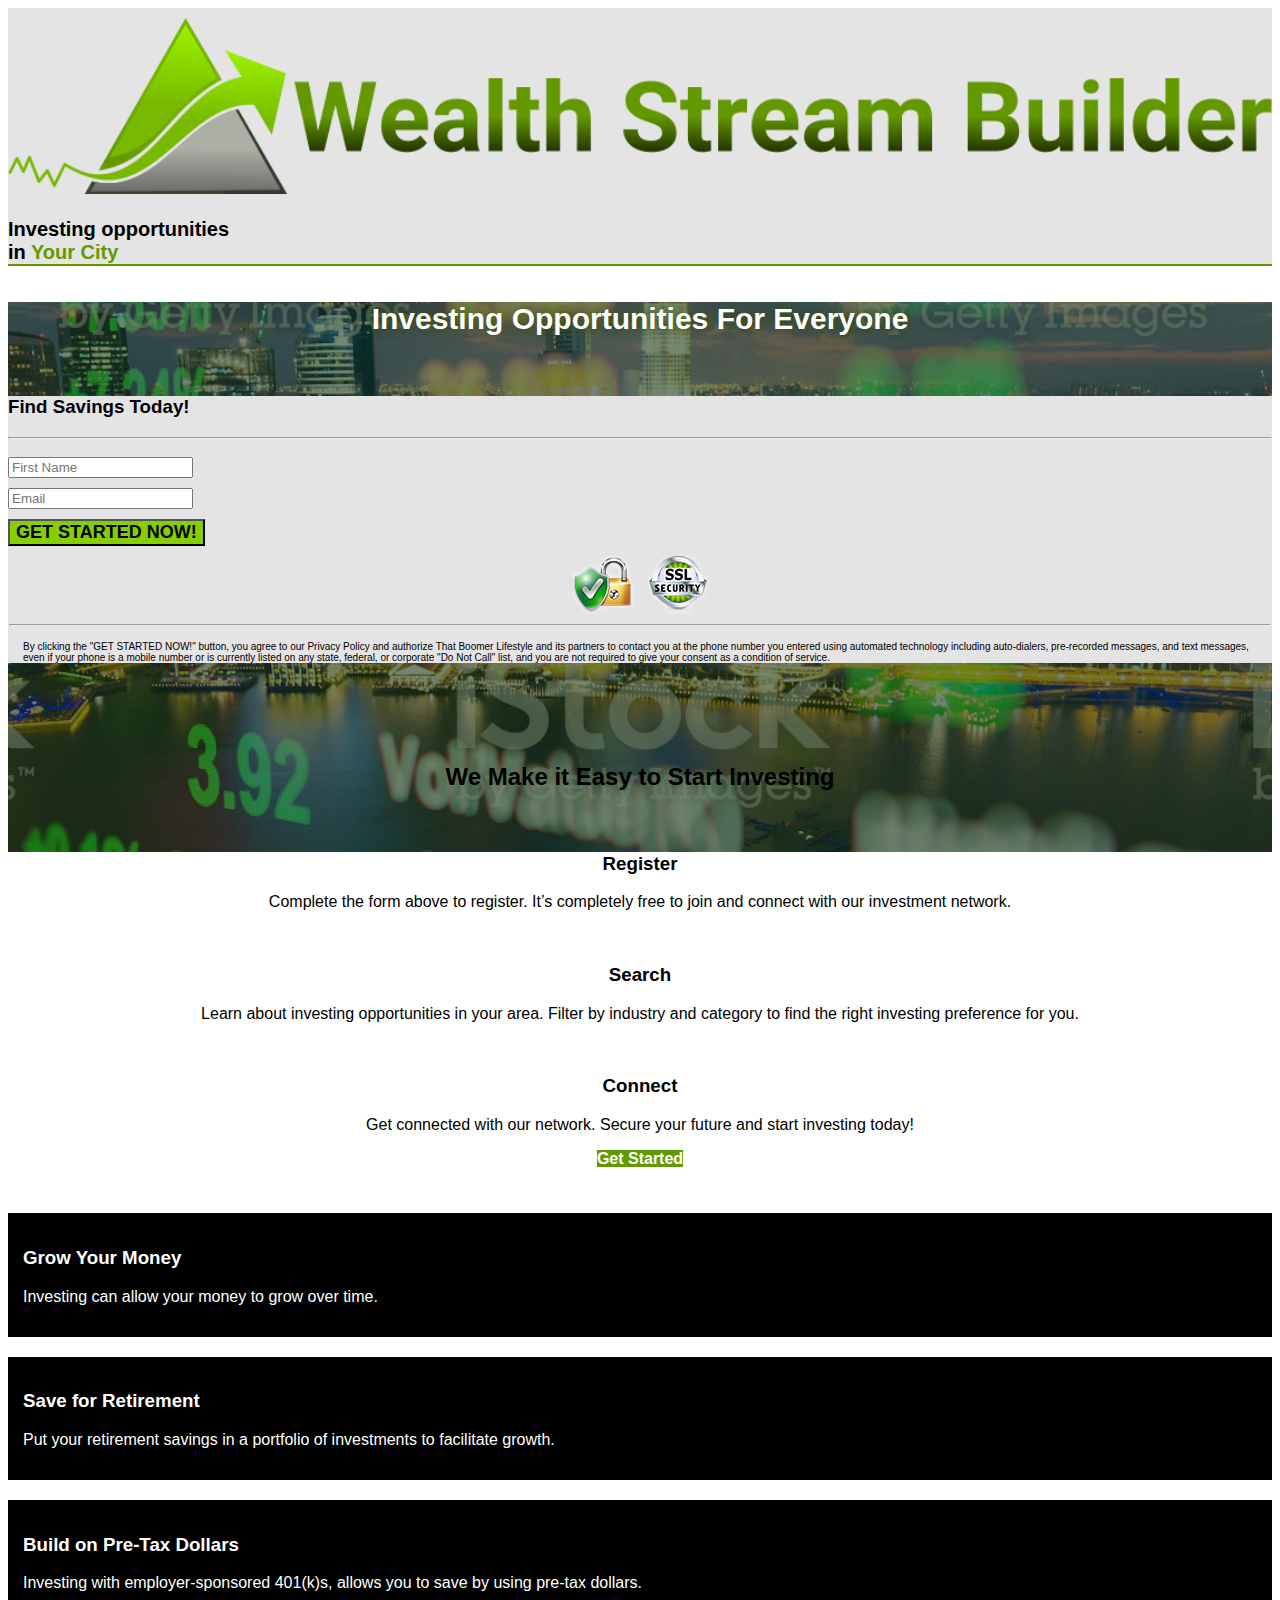
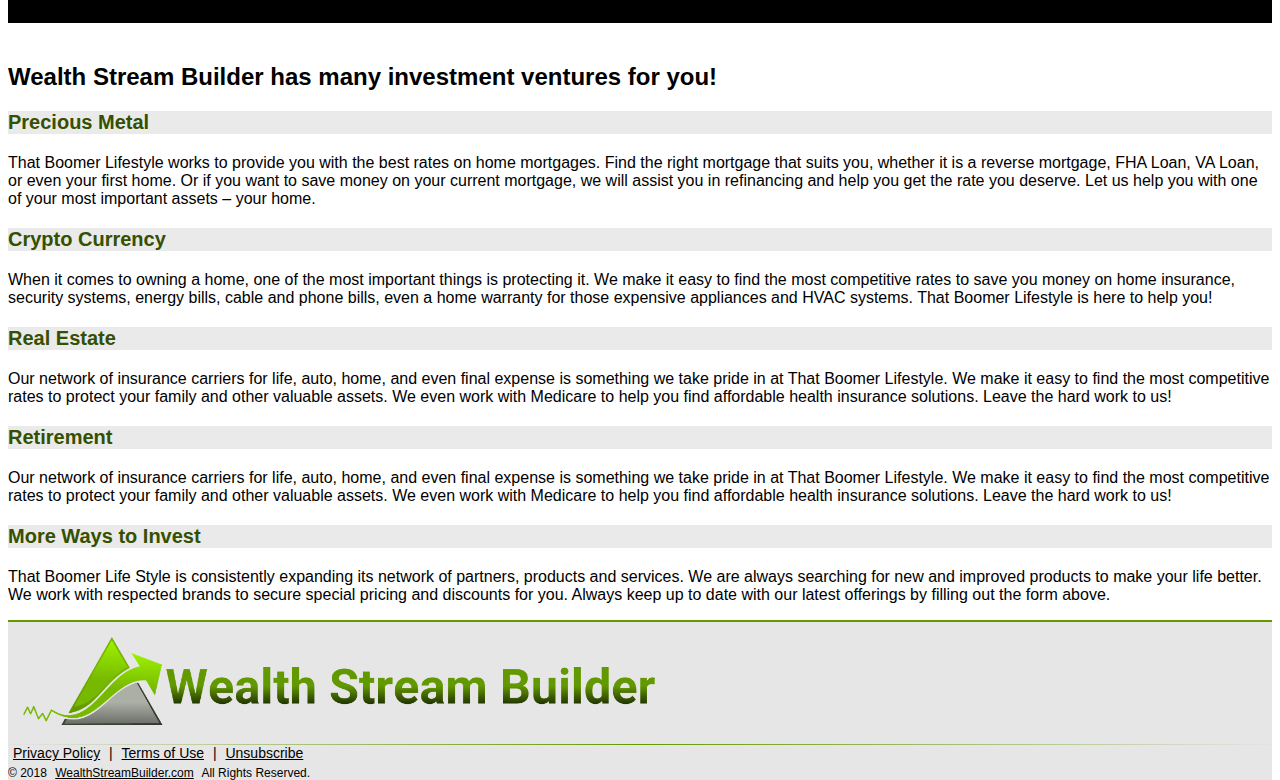
==== index.html @ 6928ef52 "Made Changes to the page" ====
<!DOCTYPE html>
<html lang="en">
<head>
    <meta charset="UTF-8">
    <meta name="viewport" content="width=device-width, initial-scale=1.0">
    <meta http-equiv="X-UA-Compatible" content="ie=edge">
    <title>Wealth Stream Builder</title>
    <!-- Bootstrap CSS -->
    <link rel="stylesheet" href="https://stackpath.bootstrapcdn.com/bootstrap/4.1.1/css/bootstrap.min.css" integrity="sha384-WskhaSGFgHYWDcbwN70/dfYBj47jz9qbsMId/iRN3ewGhXQFZCSftd1LZCfmhktB"
        crossorigin="anonymous">
    
    <!-- Font Awesome -->
    <link rel="stylesheet" href="https://use.fontawesome.com/releases/v5.1.1/css/all.css" integrity="sha384-O8whS3fhG2OnA5Kas0Y9l3cfpmYjapjI0E4theH4iuMD+pLhbf6JI0jIMfYcK3yZ"
        crossorigin="anonymous">
    
    <!-- Google fonts -->
    <link href="https://fonts.googleapis.com/css?family=Josefin+Sans|Poppins|Source+Sans+Pro" rel="stylesheet">
    <!-- font-family: 'Source Sans Pro', sans-serif; font-family: 'Poppins', sans-serif; font-family: 'Josefin Sans', sans-serif; -->

    <link href="css/animate.min.css" rel="stylesheet">
    <!-- Custom CSS -->
    <link href="css/style.css" rel="stylesheet">
    <!-- favicon -->
    <link rel="icon" href="imgs/favicon.png" type="image/ico" sizes="16x16">
</head>
<body>
    <header style="background: #e4e4e4;"> 
        <div class="container">
            <div class="row">
                <div class="col-md-6">
                    <img src="imgs/logo-long.png"  id="logo-img" alt="Wealth Stream Builder">
                </div>
                <div class="col-md-6 text-right" id="right-txt">
                    Investing opportunities<br> in <span>Your City</span> 
                </div>
            </div>
        </div>
        <div>
        </div>
    </header>
    <div class="line"></div>
    <div class="view">
        <div class="container">
            <div class="row">
                <!-- left side of hero img  -->
                <div class="col-md-6">
                    <h2 id="leftTopTxt">Investing Opportunities For Everyone</h2>
                </div>
                
                <div class="col-md-6 formContainer">
                    <!-- Right side of hero Img - Form -->
                    <!--Form-->
                    <form class="card" id="form" data-toggle="validator" action="submit.html">
                        <!-- onSubmit="if(!confirm('Thanks for contacting us! We will be in touch with you shortly.')){return false;}" -->
                        <div class="card-body">
                            <!--Header of form-->
                            <div class="text-center">
                                <h3 class="white-text">Find Savings Today!</h3>
                                <hr class="hr-light">
                            </div>
                            <!--Body of form-->
                            <div class="row">
                    
                                <!-- First name form field-->
                                <div class="md-form col-12">
                                    <input type="text" id="fName-form" class="white-text form-control form-parts" placeholder="First Name" required="required">
                                </div>
                    
                                <!-- Email form field-->
                                <div class="md-form col-12">
                                    <input type="email" id="email-form" class="white-text form-control form-parts" placeholder="Email" data-error="Bruh, that email address is invalid"
                                        required="required">
                                </div>
                    
                                <div class="text-center col-12">
                                    <button class="btn btn-block form-parts formBtn" id="submitBtn" type="submit">GET STARTED NOW!</button>
                                    <div id="messages_content"></div>
                                </div>
                                <div class="md-form">
                                    <img src="imgs/secure.png" alt="secure" id="secureImg">
                                    <hr class="hr-light" style="margin:1px">
                                    <p id="disclaim">
                                        By clicking the "GET STARTED NOW!" button, you agree to our Privacy Policy and authorize That Boomer Lifestyle and its partners
                                        to contact you at the phone number you entered using automated technology including auto-dialers, pre-recorded
                                        messages, and text messages, even if your phone is a mobile number or is currently listed on any state,
                                        federal, or corporate "Do Not Call" list, and you are not required to give your consent as a condition
                                        of service.</p>
                    
                                </div>
                            </div>
                    </form>
                </div>
               
            </div>
        </div>
    </div>
    <!-- Info Dropdowns -->
    <section class="content-afterform">
        <div class="container">
            <h2>We Make it Easy to Start Investing</h2>
            <div class="row" id="three-bullets">
                <div class="col-md-4 bounceTrigger">
                    <i class="fas fa-user-plus fa-fw icons-top"></i>
                    <h3>Register</h3>
                    <p>
                        Complete the form above to register. It’s completely free to join and connect with our investment network.
                    </p>
                </div> 
                <div class="col-md-4 bounceTrigger">
                    <i class="fas fa-search fa-fw icons-top"></i>
                    <h3>Search</h3>
                    <p>
                        Learn about investing opportunities in your area. Filter by industry and category to find the right investing
                        preference for you.
                    </p>
                </div>
                <div class="col-md-4 bounceTrigger">
                    <i class="far fa-handshake fa-fw icons-top"></i>
                    <h3>Connect</h3>
                    <p>
                        Get connected with our network. Secure your future and start investing today!
                    </p>
                </div>
            </div>
            <a class="btn btn-xs animated bounceTrigger startBtn" onclick="scrollToTop(200)">Get Started</a>
        </div>
    </section><!-- End Three Bullets info -->
    <!--Overflow hidden is needed because of error with animation on mobile-->
    <div class="sectionScroll" style="color:#fff; overflow: hidden;">
        <div class="container">
            <div class="row">
                <div class="col-12">
                    <div class="row">
                        <div class="col-sm-6" >
                           
                        </div>
                        <div class="col-sm-6 block-color slideRight1">
                             <h3>Grow Your Money</h3>
                             <p>
                                Investing can allow your money to grow over time.
                             </p>
                        </div>
                    </div>

                    <div class="row">
                       
                        <div class="col-sm-6 block-color slideLeft">
                            <h3>Save for Retirement</h3>
                            <p>
                                Put your retirement savings in a portfolio of investments to facilitate growth.
                            </p>
                        </div>
                        <div class="col-sm-6 ">
                            
                        </div>
                    </div>

                    <div class="row">
                        <div class="col-sm-6 ">
                            
                        </div>
                        <div class="col-sm-6 block-color slideRight2">
                            <h3>Build on Pre-Tax Dollars</h3>
                            <p>
                                Investing with employer-sponsored 401(k)s, allows you to save by using pre-tax dollars.
                            </p>
                        </div>
                    </div>
                </div>  
            </div>    
        </div>
    </div>

    <!-- Info Dropdowns -->
    <section class="accordion-section clearfix mt-3" aria-label="Question Accordions">
        <div class="container">
    
            <h2>Wealth Stream Builder has many investment ventures for you!</h2>
    
            <div class="panel-group" id="accordion" role="tablist" aria-multiselectable="true">
                <div class="panel panel-default" title="Get Started" onclick="scrollToTop(200)">
                    <div class="panel-heading p-3 mb-3" role="tab" id="heading0">
                        <h3 class="panel-title">
                            <a role="button" class="btnToTop" title="Find Savings">
                                Precious Metal 
                            </a>
                            <i class="fas fa-caret-square-up"></i>
    
                        </h3>
                    </div>
                    <div>
                        <div class="panel-body px-3 mb-4">
                            <p>
                                That Boomer Lifestyle works to provide you with the best rates on home mortgages. Find the
                                right mortgage that suits you,
                                whether it is a reverse mortgage, FHA Loan, VA Loan, or even your first home. Or if you
                                want to save money on your current
                                mortgage, we will assist you in refinancing and help you get the rate you deserve. Let us
                                help you with one of your most
                                important assets – your home.
                            </p>
                        </div>
                    </div>
                </div>
    
                <div class="panel panel-default" title="Get Started" onclick="scrollToTop(200)">
                    <div class="panel-heading p-3 mb-3" role="tab" id="heading1">
                        <h3 class="panel-title">
                            <a role="button" class="btnToTop" title="Find Savings">
                                Crypto Currency
                            </a>
                            <i class="fas fa-caret-square-up"></i>
                        </h3>
                    </div>
                    <div>
                        <div class="panel-body px-3 mb-4">
                            <p>
                                When it comes to owning a home, one of the most important things is protecting it. We make
                                it easy to find the most competitive
                                rates to save you money on home insurance, security systems, energy bills, cable and phone
                                bills, even a home warranty for
                                those expensive appliances and HVAC systems. That Boomer Lifestyle is here to help you!
                            </p>
                        </div>
                    </div>
                </div>
    
                <div class="panel panel-default" title="Get Started" onclick="scrollToTop(200)">
                    <div class="panel-heading p-3 mb-3" role="tab" id="heading2">
                        <h3 class="panel-title">
                            <a role="button" class="btnToTop" title="Find Savings">
                                Real Estate
                            </a>
                            <i class="fas fa-caret-square-up"></i>
                        </h3>
                    </div>
                    <div>
                        <div class="panel-body px-3 mb-4">
                            <p>
                                Our network of insurance carriers for life, auto, home, and even final expense is something
                                we take pride in at That Boomer
                                Lifestyle. We make it easy to find the most competitive rates to protect your family and
                                other valuable assets. We even
                                work with Medicare to help you find affordable health insurance solutions. Leave the hard
                                work to us!
                            </p>
                        </div>
                    </div>
                </div>
    
                <div class="panel panel-default" title="Get Started" onclick="scrollToTop(200)">
                    <div class="panel-heading p-3 mb-3" role="tab" id="heading2">
                        <h3 class="panel-title">
                            <a role="button" class="btnToTop" title="Find Savings" >
                                Retirement
                            </a>
                            <i class="fas fa-caret-square-up"></i>
                        </h3>
                    </div>
                    <div>
                        <div class="panel-body px-3 mb-4">
                            <p>
                                Our network of insurance carriers for life, auto, home, and even final expense is something
                                we take pride in at That Boomer
                                Lifestyle. We make it easy to find the most competitive rates to protect your family and
                                other valuable assets. We even
                                work with Medicare to help you find affordable health insurance solutions. Leave the hard
                                work to us!
                            </p>
                        </div>
                    </div>
                </div>
    
                <div class="panel panel-default" title="Get Started" onclick="scrollToTop(200)">
                    <div class="panel-heading p-3 mb-3" role="tab" id="heading6">
                        <h3 class="panel-title">
                            <a role="button" class="btnToTop" title="Find Savings" >
                                More Ways to Invest
                            </a>
                            <i class="fas fa-caret-square-up"></i>
                        </h3>
                    </div>
                    <div>
                        <div class="panel-body px-3 mb-4">
                            <p>
                                That Boomer Life Style is consistently expanding its network of partners, products and
                                services. We are always searching
                                for new and improved products to make your life better. We work with respected brands to
                                secure special pricing and discounts
                                for you. Always keep up to date with our latest offerings by filling out the form above.
                            </p>
                        </div>
                    </div>
                </div>
            </div>
    
        </div>
    </section><!-- End Info Dropdowns -->
    <div class="line"></div>
    <!-- Section Logo above footer -->
    <div id="sectionFive">
        <div class="container">
            <div class="row">
                <div class="col-lg-12 text-center">
                    <img class="img-responsive" id="footerLogo" alt="That Boomer Lifestyle Logo" src="imgs/logo-long.png">
                </div>
            </div>
        </div>
    </div>
    <!-- Blue line fade -->
    <div class="lineFade"></div>

    <!-- Footer Section -->
    <footer>
        <div class="container">
            <div class="row py-2">
                <div class="col-lg-12 text-center" id="altLinks">
                    <a href="#">Privacy Policy</a> |
                    <a href="#">Terms of Use</a> |
                    <a href="#">Unsubscribe</a>
                </div>
                <div class="col-lg-12 text-center" id="copyRight">
                    &copy; 2018
                    <a href="#url#"> WealthStreamBuilder.com</a> All Rights Reserved.
                </div>
            </div>
        </div>
    </footer>


    
        <!-- jQuery first, then Popper.js, then Bootstrap JS -->
        <script src="https://code.jquery.com/jquery-3.3.1.slim.min.js" integrity="sha384-q8i/X+965DzO0rT7abK41JStQIAqVgRVzpbzo5smXKp4YfRvH+8abtTE1Pi6jizo"
            crossorigin="anonymous"></script>
        <script src="https://cdnjs.cloudflare.com/ajax/libs/popper.js/1.14.3/umd/popper.min.js" integrity="sha384-ZMP7rVo3mIykV+2+9J3UJ46jBk0WLaUAdn689aCwoqbBJiSnjAK/l8WvCWPIPm49"
            crossorigin="anonymous"></script>
        <script src="https://stackpath.bootstrapcdn.com/bootstrap/4.1.1/js/bootstrap.min.js" integrity="sha384-smHYKdLADwkXOn1EmN1qk/HfnUcbVRZyYmZ4qpPea6sjB/pTJ0euyQp0Mk8ck+5T"
            crossorigin="anonymous"></script>
        <!-- Custom Js -->
        <script src="./js/script.js"></script>
</body>
</html>
---- css/style.css ----
body{
    font-family:'Roboto', Tahoma, Geneva, Verdana, sans-serif;
}

#logo-img{
    width:100%;
    margin-top: 10px;
    margin-bottom: 10px;
}
.line{
    height: 2px;
    background: #639a00;
    width:100%;
}
#leftTopTxt{
    margin-top:15px;
    text-align: center;
     text-shadow: #345000 1px 0 10px;
    color:#fff;
    font-size:25px;
} 
#right-txt{
    font-weight: bold;
    font-size: 20px;
    margin-top: 10px;
    display: none;
}
#right-txt span{
    color: #639a00;
}

.view{
     background-image: url(../imgs/city-2.jpg);
    /*background-repeat: no-repeat;
    background-size: auto; */
    /* height: 1000px; */
       /* The image used */
    /* Set a specific height */
    height: 625px; 
    /* Create the parallax scrolling effect */
    background-attachment: fixed;
    background-position: center;
    background-repeat: no-repeat;
    background-size: cover;    
}

/*  Start Form Styles */
.formContainer{
    margin-top: 8px;
}
form{
    /* background: rgba(255, 255, 255, 0.5)!important; */
    background: #e4e4e4!important;

}

.form-parts{
    margin-top: 10px;
}

#submitBtn{
    font-weight: bold;
    color:#000;
    background: #85CE00;
    font-size:18px;
}

.formBtn:hover {
  transition : 0.3s;
  box-shadow : 0px 0px 1px 6px #0fdab1;
  cursor : pointer;
}

#secureImg{
    display:block;
    margin-left: auto;
    margin-right: auto;
    margin-top:10px;
    margin-bottom: 10px
}

#disclaim{
    margin-bottom: 0;
    padding-right: 15px;
    padding-left: 15px;
    color: #000;
    margin-top: 15px;
    font-size:10px;
}

/* End Form Styles */

/* Content After Form Styles  */
.content-afterform{
    margin-top: 100px;
    text-align:center;
    margin-bottom:25px;
}
.icons-top{
    color:#639900;
    font-size:40px;
    display: inline-block;
}
#three-bullets{
    margin-top:25px;
}
.startBtn{
    background: #639900;
    color: #fff!important;
    font-weight: bold;
}
.startBtn:hover{
    background: #85CE00;
    color: #000!important;
}
/* End Content After Form Styles  */


/* Start Of Scroll Section */

.sectionScroll{
    background-image: url(../imgs/ImgScroll.jpg);
    background-attachment: fixed;
    background-position: center;
    background-repeat: no-repeat;
    background-size: cover;    
}

.block-color{
    background: #000;
    margin-top: 20px;
    margin-bottom:20px;
    padding:15px;
}

/* END Of Scroll Section */

/* Start of info blocks */
.accordion-section .panel-default .panel-heading {
    border: 0;
    background: #eaeaea;
    padding: 0;
}

.panel-default:hover{
    cursor: pointer;
}

.panel-heading{
    color: #345000;
}

.panel-heading h3 {
    font-size: 1.25rem;
}



.panel-heading:hover{
    color: #639900
}

.btnToTop:hover{
    cursor: pointer;
}

/* End of info blocks */

/*   footer section */
/* section logo above footer */
#sectionFive{
    background-color: #e6e6e6;
   
}
/* footer */
#footerLogo{
    width:90%;
    margin:15px;
}
.lineFade{ 
    height:1px;
    background: #e4e4e4;
    background: -webkit-gradient(linear, 0 0, 100% 0, from(#e4e4e4), to(#e4e4e4), color-stop(50%, #639a00));
}
/*   end third section */
footer{
    background-color: #e6e6e6;
    color: black;
}

footer a{
    padding-right: 5px;
    padding-left: 5px;
    color: #000;
}
footer a:hover{
    color: #345000;
}

#altLinks{
    font-size: 14px;
    padding-bottom: 5px;
}

#copyRight{
    font-size: 12px;
}
/*   end footer section */

/*
####################################################
M E D I A  Q U E R I E S
####################################################
*/
 
/*
::::::::::::::::::::::::::::::::::::::::::::::::::::
Bootstrap 4 breakpoints
*/
 
/* 
Extra small devices (portrait phones, less than 544px) 
No media query since this is the default in Bootstrap because it is "mobile first"
*/

/* Small devices (landscape phones, 544px and up) */
@media (min-width: 420px) {  
     /* Form Styles */ 
    .view{
        height: 570px;
    }


    /* Content After Form Styles  */

}
 
 
/* Small devices (landscape phones, 544px and up) */
@media (min-width: 544px) { 
    /* Form Styles */ 
    .view{
        height: 550px;
    }
    .formContainer{
        margin-top: 18px;
    }


    /* Content After Form Styles  */

}
 
/* Medium devices (tablets, 768px and up) The navbar toggle appears at this breakpoint */
@media (min-width: 768px) {  
    /* Form Styles */
    #right-txt{
        display: block;
    }
    .formContainer{
        margin-top: 36px;
    }
    #leftTopTxt {
        margin-top: 36px;
    }

    
    /* Content After Form Styles  */

    #footerLogo{
        width:60%;
    }

}
 
/* Large devices (desktops, 992px and up) */
@media (min-width: 992px) { 
    /* Form Styles */
     #leftTopTxt{
        font-size:30px;
    }
    .formContainer{
        margin-top: 50px;
    }

  

    
    /* Content After Form Styles  */
    #footerLogo{
        width:50%;
    }
}
 
/* Extra large devices (large desktops, 1200px and up) */
@media (min-width: 1200px) { 
    /* Form Styles */ 
    .formContainer{
        margin-top: 60px;
    }

    
    /* Content After Form Styles  */

}
 
 
 
/*
::::::::::::::::::::::::::::::::::::::::::::::::::::
Custom media queries
*/
 
/* Set width to make card deck cards 100% width */
@media (max-width: 950px) { 

}
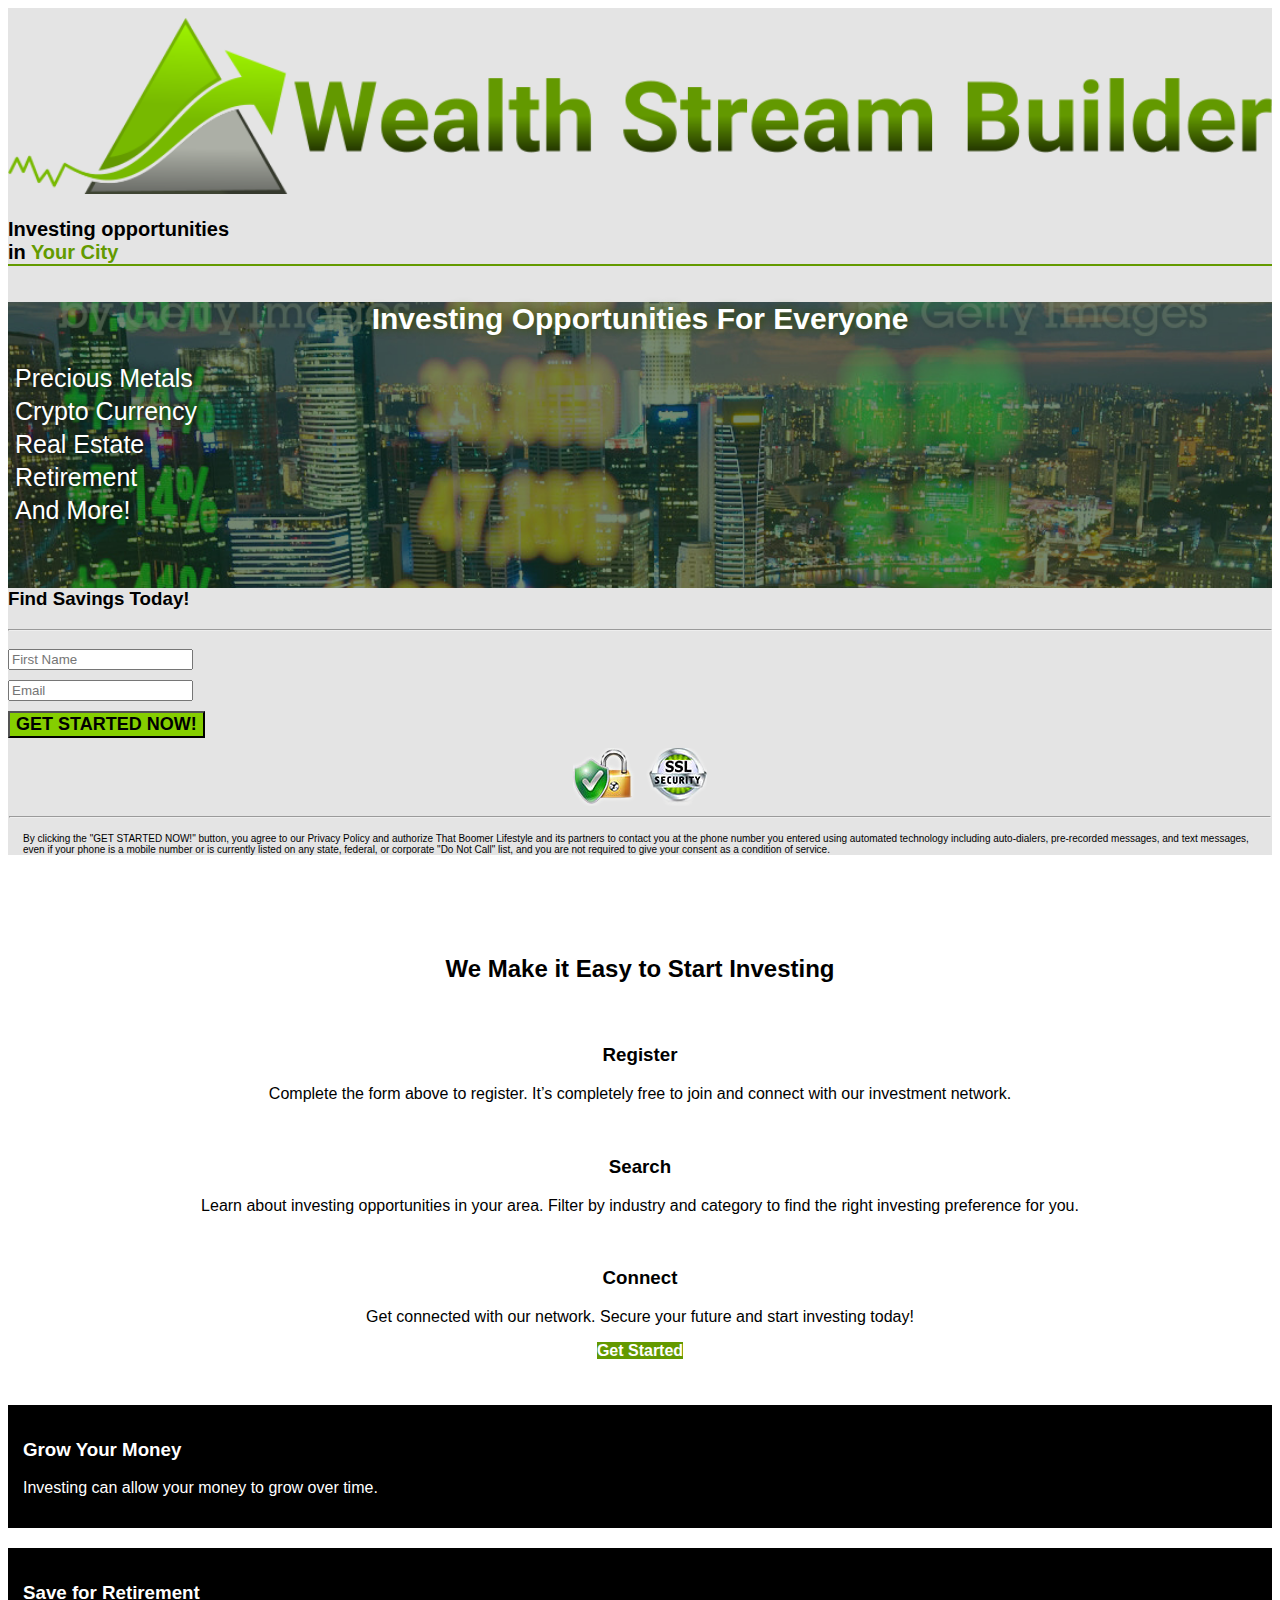
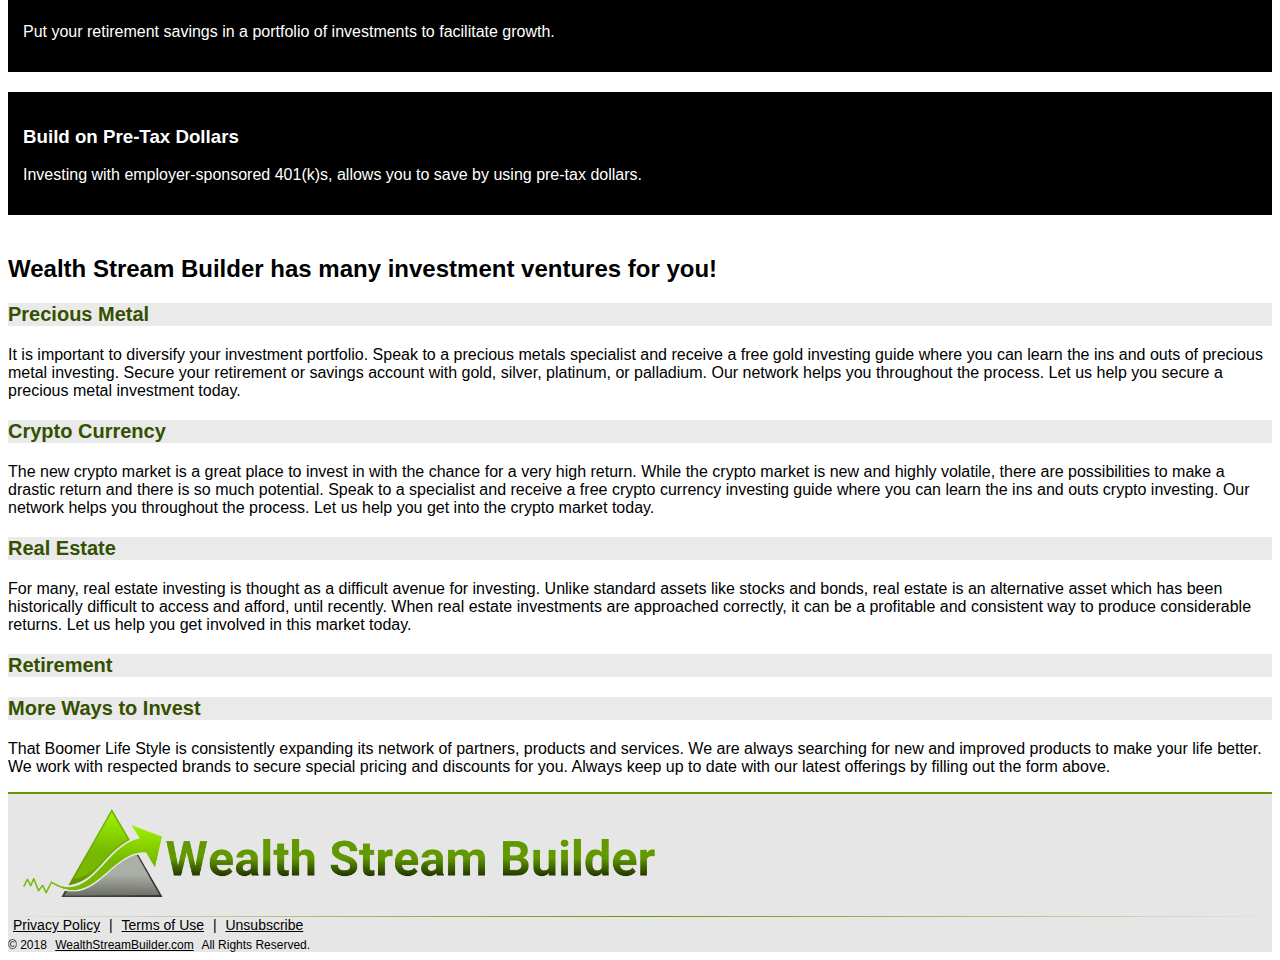
==== commit 15d4904b: "Changed copy for the bottom section" ====
--- a/index.html
+++ b/index.html
@@ -37,17 +37,53 @@
         </div>
         <div>
         </div>
-    </header>
     <div class="line"></div>
     <div class="view">
         <div class="container">
             <div class="row">
                 <!-- left side of hero img  -->
-                <div class="col-md-6">
+                <div class="col-md-6 tableStyle bottomMobile">
                     <h2 id="leftTopTxt">Investing Opportunities For Everyone</h2>
+                    <div class="col-lg-8 col-md-7 m-auto" id="saveOn">
+                        <!-- <h2>Investments in: </h2> -->
+                        <table  id="list-left">
+                            <tr>
+                                <th>
+                                    <i class="fas fa-dollar-sign fa-fw"></i>
+                                </th>
+                                <td>Precious Metals</td>
+                            </tr>
+                            <tr>
+                                <th>
+                                    <i class="fas fa-dollar-sign fa-fw"></i>
+                                </th>
+                                <td>Crypto Currency</td>
+                            </tr>
+                            <tr>
+                                <th>
+                                    <i class="fas fa-dollar-sign fa-fw"></i>
+                                </th>
+                                <td>Real Estate</td>
+                            </tr>
+                            <tr>
+                                <th>
+                                    <i class="fas fa-dollar-sign fa-fw"></i>
+                                </th>
+                                <td>Retirement</td>
+                            </tr>
+                            <tr>
+                                <th>
+                                    <i class="fas fa-dollar-sign fa-fw"></i>
+                                </th>
+                                <td>And More!</td>
+                            </tr>
+
+                        </table>
+                    
+                    </div>
                 </div>
                 
-                <div class="col-md-6 formContainer">
+                <div class="col-md-6 formContainer topMobile">
                     <!-- Right side of hero Img - Form -->
                     <!--Form-->
                     <form class="card" id="form" data-toggle="validator" action="submit.html">
@@ -94,6 +130,7 @@
             </div>
         </div>
     </div>
+    </header>
     <!-- Info Dropdowns -->
     <section class="content-afterform">
         <div class="container">
@@ -191,13 +228,10 @@
                     <div>
                         <div class="panel-body px-3 mb-4">
                             <p>
-                                That Boomer Lifestyle works to provide you with the best rates on home mortgages. Find the
-                                right mortgage that suits you,
-                                whether it is a reverse mortgage, FHA Loan, VA Loan, or even your first home. Or if you
-                                want to save money on your current
-                                mortgage, we will assist you in refinancing and help you get the rate you deserve. Let us
-                                help you with one of your most
-                                important assets – your home.
+                                It is important to diversify your investment portfolio. Speak to a precious metals specialist and receive a free gold
+                                investing guide where you can learn the ins and outs of precious metal investing. Secure your retirement or savings
+                                account with gold, silver, platinum, or palladium. Our network helps you throughout the process. Let us help you secure
+                                a precious metal investment today.
                             </p>
                         </div>
                     </div>
@@ -215,11 +249,10 @@
                     <div>
                         <div class="panel-body px-3 mb-4">
                             <p>
-                                When it comes to owning a home, one of the most important things is protecting it. We make
-                                it easy to find the most competitive
-                                rates to save you money on home insurance, security systems, energy bills, cable and phone
-                                bills, even a home warranty for
-                                those expensive appliances and HVAC systems. That Boomer Lifestyle is here to help you!
+                                The new crypto market is a great place to invest in with the chance for a very high return. While the crypto market is
+                                new and highly volatile, there are possibilities to make a drastic return and there is so much potential. Speak to a
+                                specialist and receive a free crypto currency investing guide where you can learn the ins and outs crypto investing.
+                                Our network helps you throughout the process. Let us help you get into the crypto market today.
                             </p>
                         </div>
                     </div>
@@ -237,12 +270,10 @@
                     <div>
                         <div class="panel-body px-3 mb-4">
                             <p>
-                                Our network of insurance carriers for life, auto, home, and even final expense is something
-                                we take pride in at That Boomer
-                                Lifestyle. We make it easy to find the most competitive rates to protect your family and
-                                other valuable assets. We even
-                                work with Medicare to help you find affordable health insurance solutions. Leave the hard
-                                work to us!
+                                For many, real estate investing is thought as a difficult avenue for investing. Unlike standard assets like stocks and
+                                bonds, real estate is an alternative asset which has been historically difficult to access and afford, until recently.
+                                When real estate investments are approached correctly, it can be a profitable and consistent way to produce
+                                considerable returns. Let us help you get involved in this market today.
                             </p>
                         </div>
                     </div>
@@ -260,12 +291,7 @@
                     <div>
                         <div class="panel-body px-3 mb-4">
                             <p>
-                                Our network of insurance carriers for life, auto, home, and even final expense is something
-                                we take pride in at That Boomer
-                                Lifestyle. We make it easy to find the most competitive rates to protect your family and
-                                other valuable assets. We even
-                                work with Medicare to help you find affordable health insurance solutions. Leave the hard
-                                work to us!
+                                
                             </p>
                         </div>
                     </div>
--- a/css/style.css
+++ b/css/style.css
@@ -36,7 +36,7 @@
     /* height: 1000px; */
        /* The image used */
     /* Set a specific height */
-    height: 625px; 
+   /*  height:740px;  */
     /* Create the parallax scrolling effect */
     background-attachment: fixed;
     background-position: center;
@@ -87,8 +87,16 @@
     margin-top: 15px;
     font-size:10px;
 }
-
+/* left of form styles */
+.tableStyle{
+    color:#fff;
+    font-size: 25px;
+    text-shadow: #000 1px 0 10px;
+}
 /* End Form Styles */
+
+
+
 
 /* Content After Form Styles  */
 .content-afterform{
@@ -223,42 +231,26 @@
 No media query since this is the default in Bootstrap because it is "mobile first"
 */
 
-/* Small devices (landscape phones, 544px and up) */
-@media (min-width: 420px) {  
-     /* Form Styles */ 
-    .view{
-        height: 570px;
-    }
-
-
-    /* Content After Form Styles  */
-
-}
- 
  
 /* Small devices (landscape phones, 544px and up) */
 @media (min-width: 544px) { 
     /* Form Styles */ 
-    .view{
-        height: 550px;
-    }
+
     .formContainer{
         margin-top: 18px;
     }
-
-
     /* Content After Form Styles  */
-
 }
  
 /* Medium devices (tablets, 768px and up) The navbar toggle appears at this breakpoint */
 @media (min-width: 768px) {  
-    /* Form Styles */
+
     #right-txt{
         display: block;
     }
     .formContainer{
         margin-top: 36px;
+        margin-bottom: 36px;
     }
     #leftTopTxt {
         margin-top: 36px;
@@ -281,6 +273,7 @@
     }
     .formContainer{
         margin-top: 50px;
+        margin-bottom: 50px;
     }
 
   
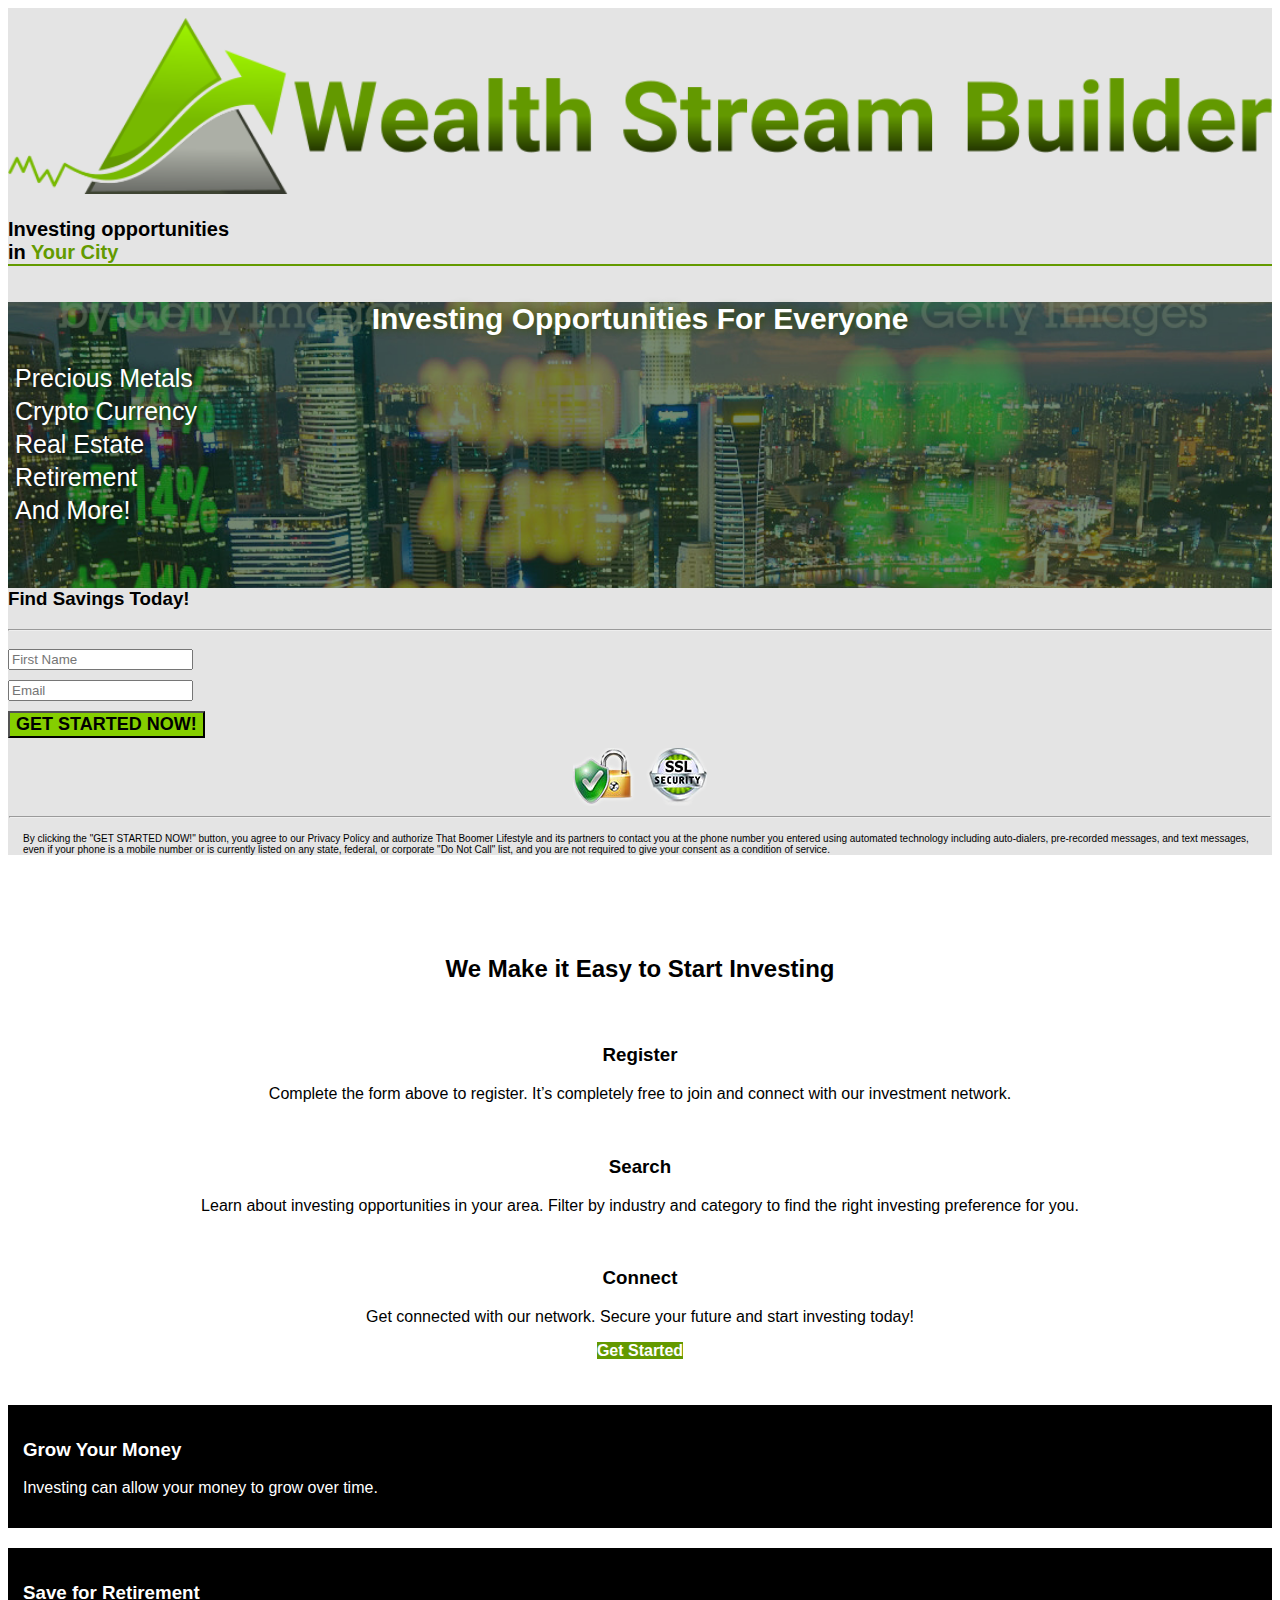
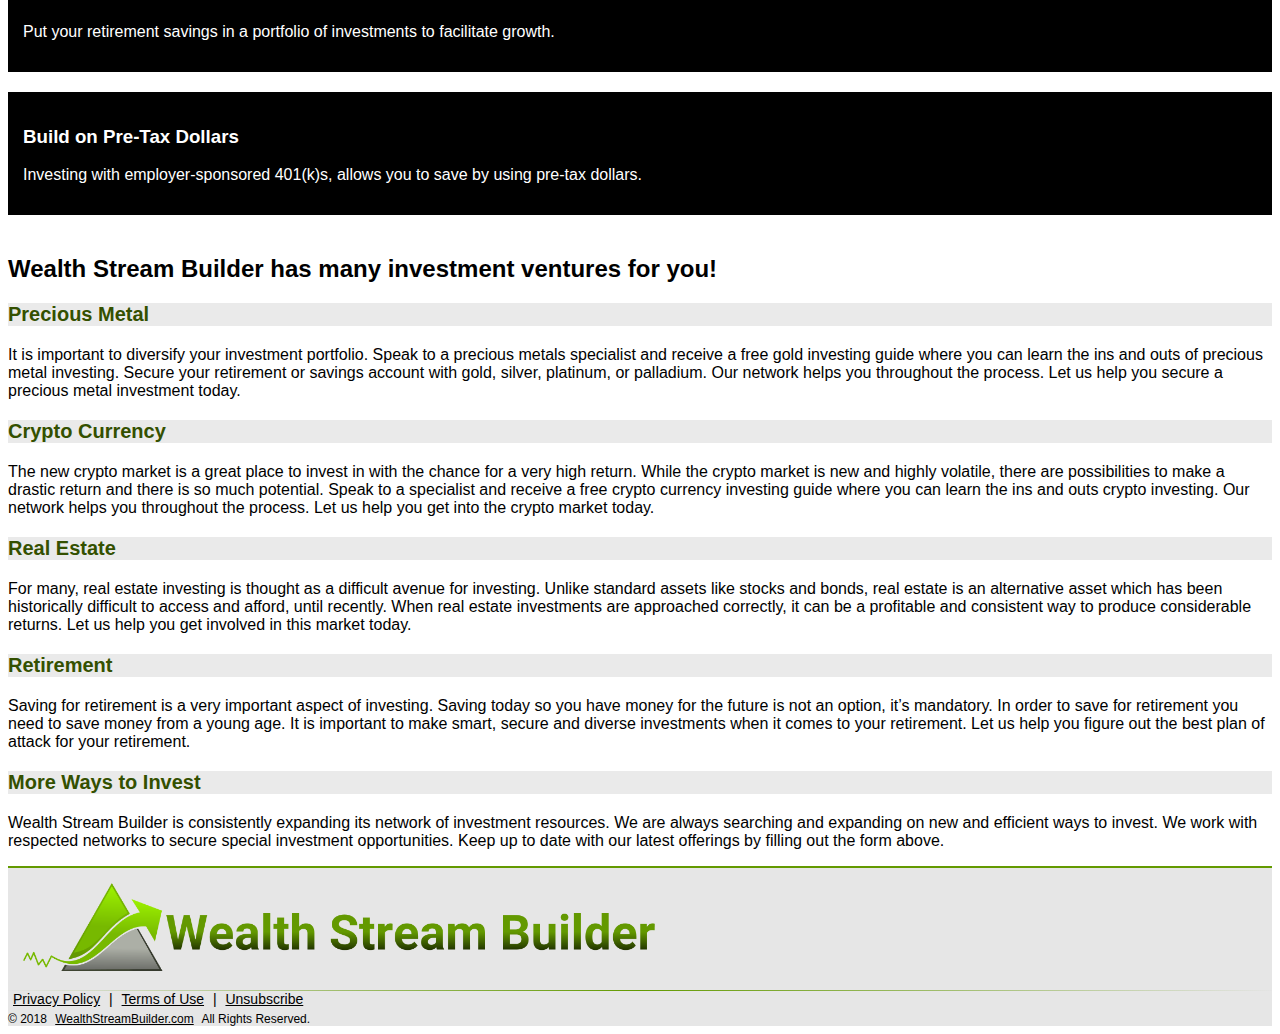
==== commit 1cbb45f7: "created the copy for the site" ====
--- a/index.html
+++ b/index.html
@@ -291,7 +291,10 @@
                     <div>
                         <div class="panel-body px-3 mb-4">
                             <p>
-                                
+                                Saving for retirement is a very important aspect of investing. Saving today so you have money for the future is not an
+                                option, it’s mandatory. In order to save for retirement you need to save money from a young age. It is important to
+                                make smart, secure and diverse investments when it comes to your retirement. Let us help you figure out the best plan
+                                of attack for your retirement.
                             </p>
                         </div>
                     </div>
@@ -309,11 +312,9 @@
                     <div>
                         <div class="panel-body px-3 mb-4">
                             <p>
-                                That Boomer Life Style is consistently expanding its network of partners, products and
-                                services. We are always searching
-                                for new and improved products to make your life better. We work with respected brands to
-                                secure special pricing and discounts
-                                for you. Always keep up to date with our latest offerings by filling out the form above.
+                                Wealth Stream Builder is consistently expanding its network of investment resources. We are always searching and
+                                expanding on new and efficient ways to invest. We work with respected networks to secure special investment
+                                opportunities. Keep up to date with our latest offerings by filling out the form above.
                             </p>
                         </div>
                     </div>
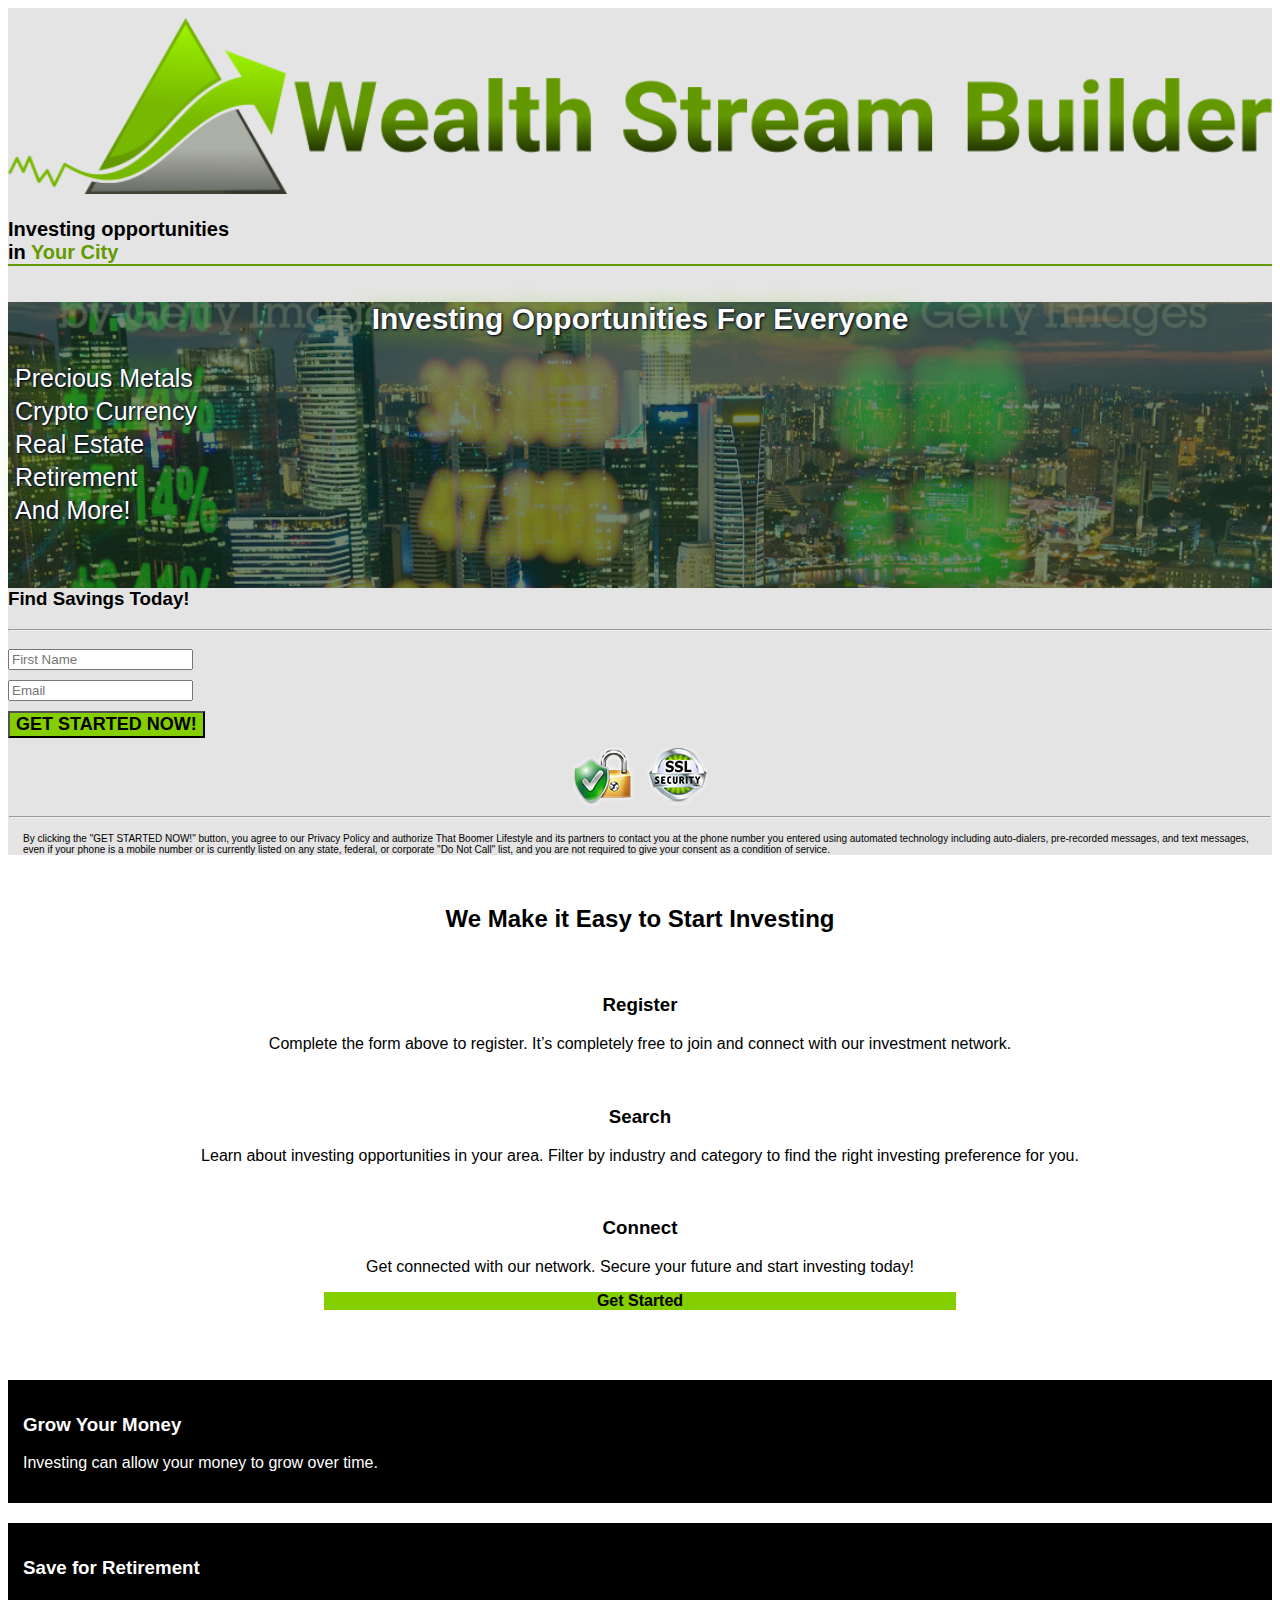
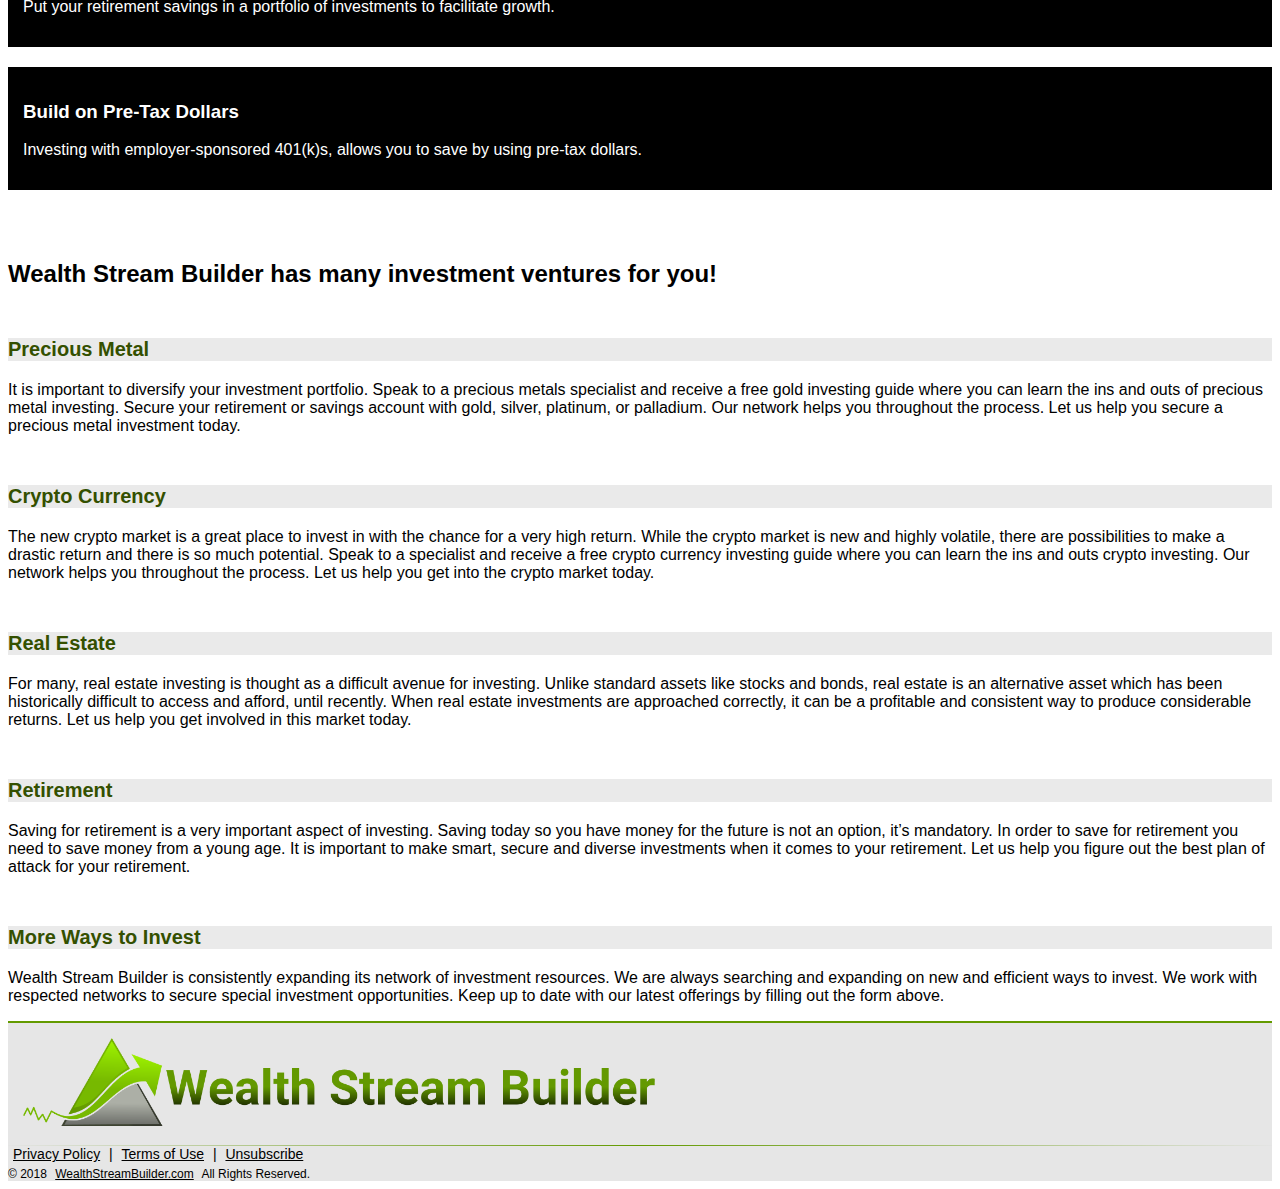
==== commit 8e34b7cc: "Added some style changes to the page" ====
--- a/index.html
+++ b/index.html
@@ -109,7 +109,7 @@
                                 </div>
                     
                                 <div class="text-center col-12">
-                                    <button class="btn btn-block form-parts formBtn" id="submitBtn" type="submit">GET STARTED NOW!</button>
+                                    <button class="btn btn-block form-parts formBtn animated bounceIn" id="submitBtn" type="submit">GET STARTED NOW!</button>
                                     <div id="messages_content"></div>
                                 </div>
                                 <div class="md-form">
@@ -159,7 +159,7 @@
                     </p>
                 </div>
             </div>
-            <a class="btn btn-xs animated bounceTrigger startBtn" onclick="scrollToTop(200)">Get Started</a>
+            <a class="btn btn-lg btn-block animated bounceTrigger startBtn" onclick="scrollToTop(200)">Get Started</a>
         </div>
     </section><!-- End Three Bullets info -->
     <!--Overflow hidden is needed because of error with animation on mobile-->
--- a/css/style.css
+++ b/css/style.css
@@ -15,7 +15,8 @@
 #leftTopTxt{
     margin-top:15px;
     text-align: center;
-     text-shadow: #345000 1px 0 10px;
+    /*  text-shadow: #345000 1px 0 10px; */
+     text-shadow: 1px 1px 2px black, 0 0 25px #85CE00, 0 0 5px darkblue;
     color:#fff;
     font-size:25px;
 } 
@@ -67,7 +68,7 @@
 
 .formBtn:hover {
   transition : 0.3s;
-  box-shadow : 0px 0px 1px 6px #0fdab1;
+  box-shadow : 0px 0px 1px 6px #00A607;
   cursor : pointer;
 }
 
@@ -91,7 +92,9 @@
 .tableStyle{
     color:#fff;
     font-size: 25px;
-    text-shadow: #000 1px 0 10px;
+    /* text-shadow: #000 1px 0 10px; */
+   /*  text-shadow: 2px 2px 5px black; */
+     text-shadow: 1px 1px 2px black, 0 0 25px #85CE00, 0 0 5px darkblue;
 }
 /* End Form Styles */
 
@@ -100,9 +103,9 @@
 
 /* Content After Form Styles  */
 .content-afterform{
-    margin-top: 100px;
+    margin-top: 50px;
     text-align:center;
-    margin-bottom:25px;
+    margin-bottom:50px;
 }
 .icons-top{
     color:#639900;
@@ -113,13 +116,17 @@
     margin-top:25px;
 }
 .startBtn{
+    background: #85CE00;
+    color: #000!important;
+    font-weight: bold;
+    width: 50%;
+    display: block;
+    margin:0 auto;
+}
+.startBtn:hover{
     background: #639900;
     color: #fff!important;
-    font-weight: bold;
-}
-.startBtn:hover{
-    background: #85CE00;
-    color: #000!important;
+    
 }
 /* End Content After Form Styles  */
 
@@ -148,6 +155,11 @@
     border: 0;
     background: #eaeaea;
     padding: 0;
+    margin-top:50px;
+}
+
+.accordion-section h2{
+    margin-top:50px;
 }
 
 .panel-default:hover{
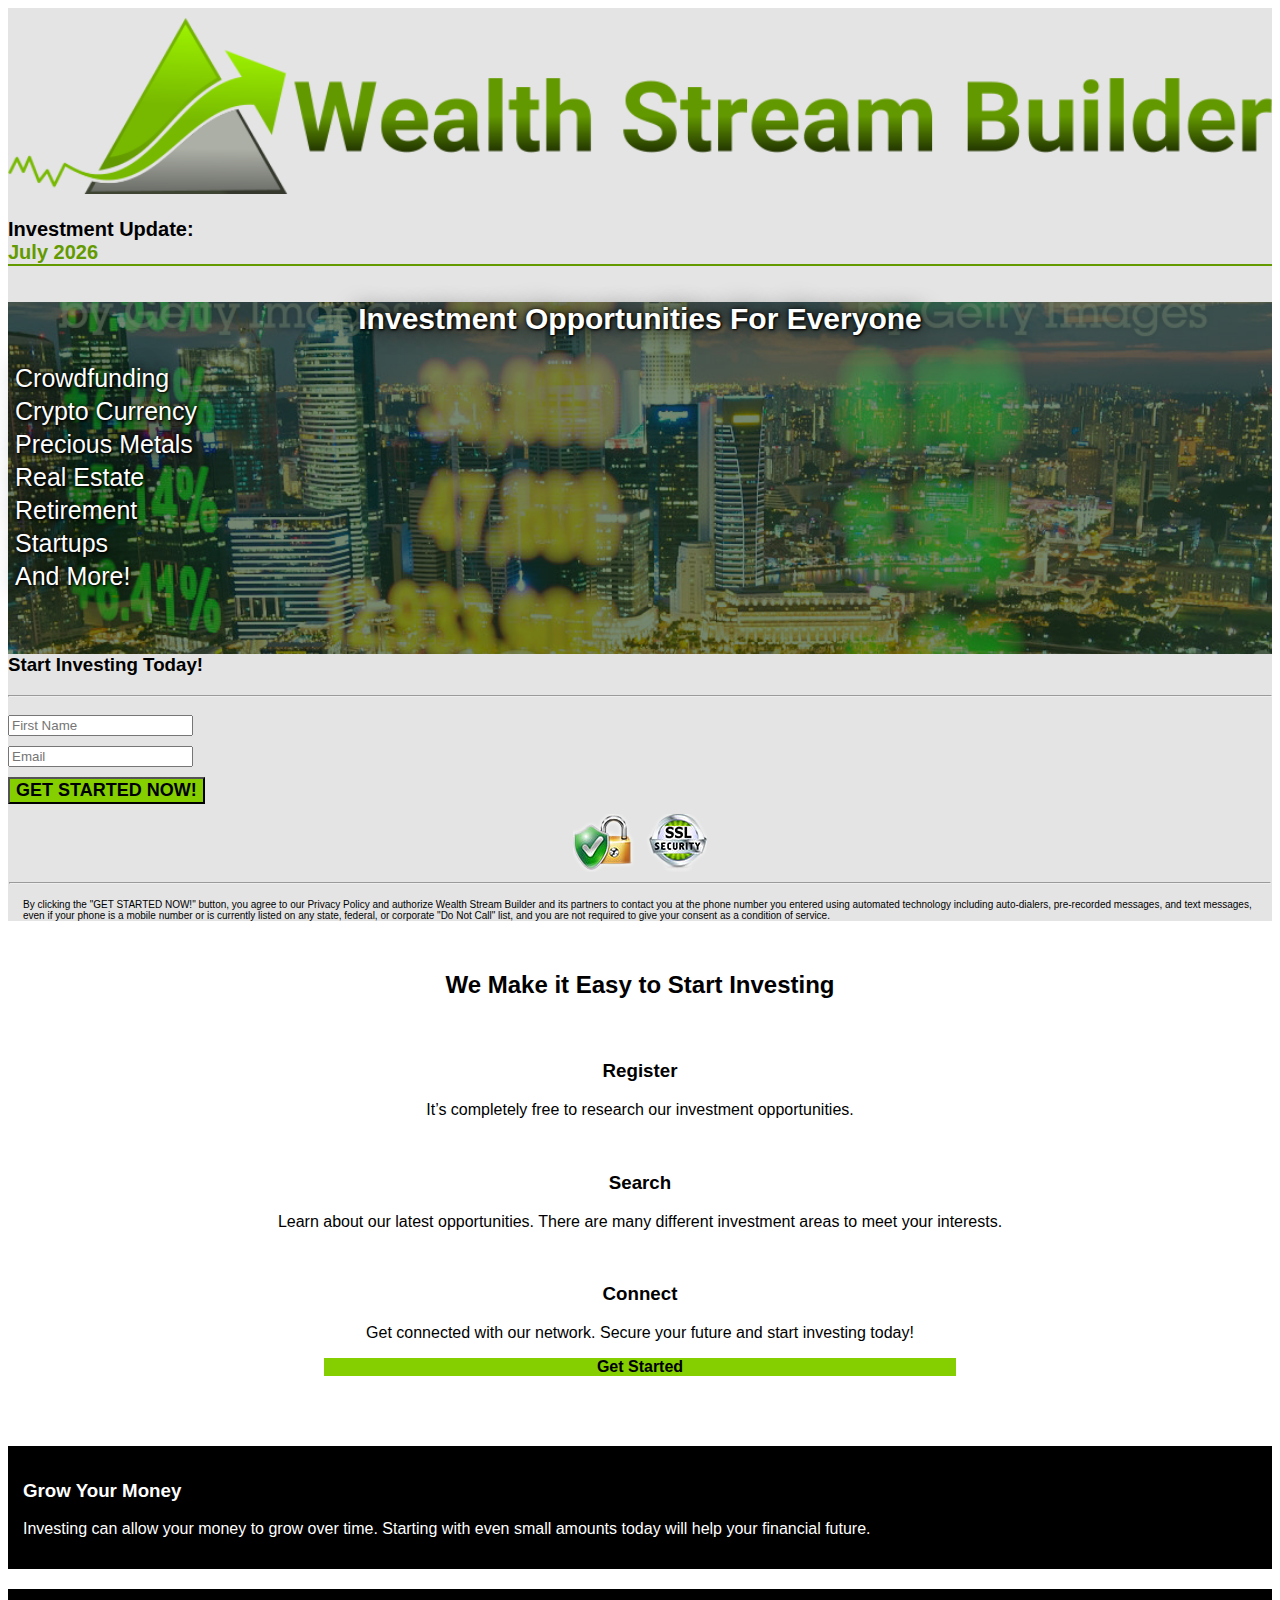
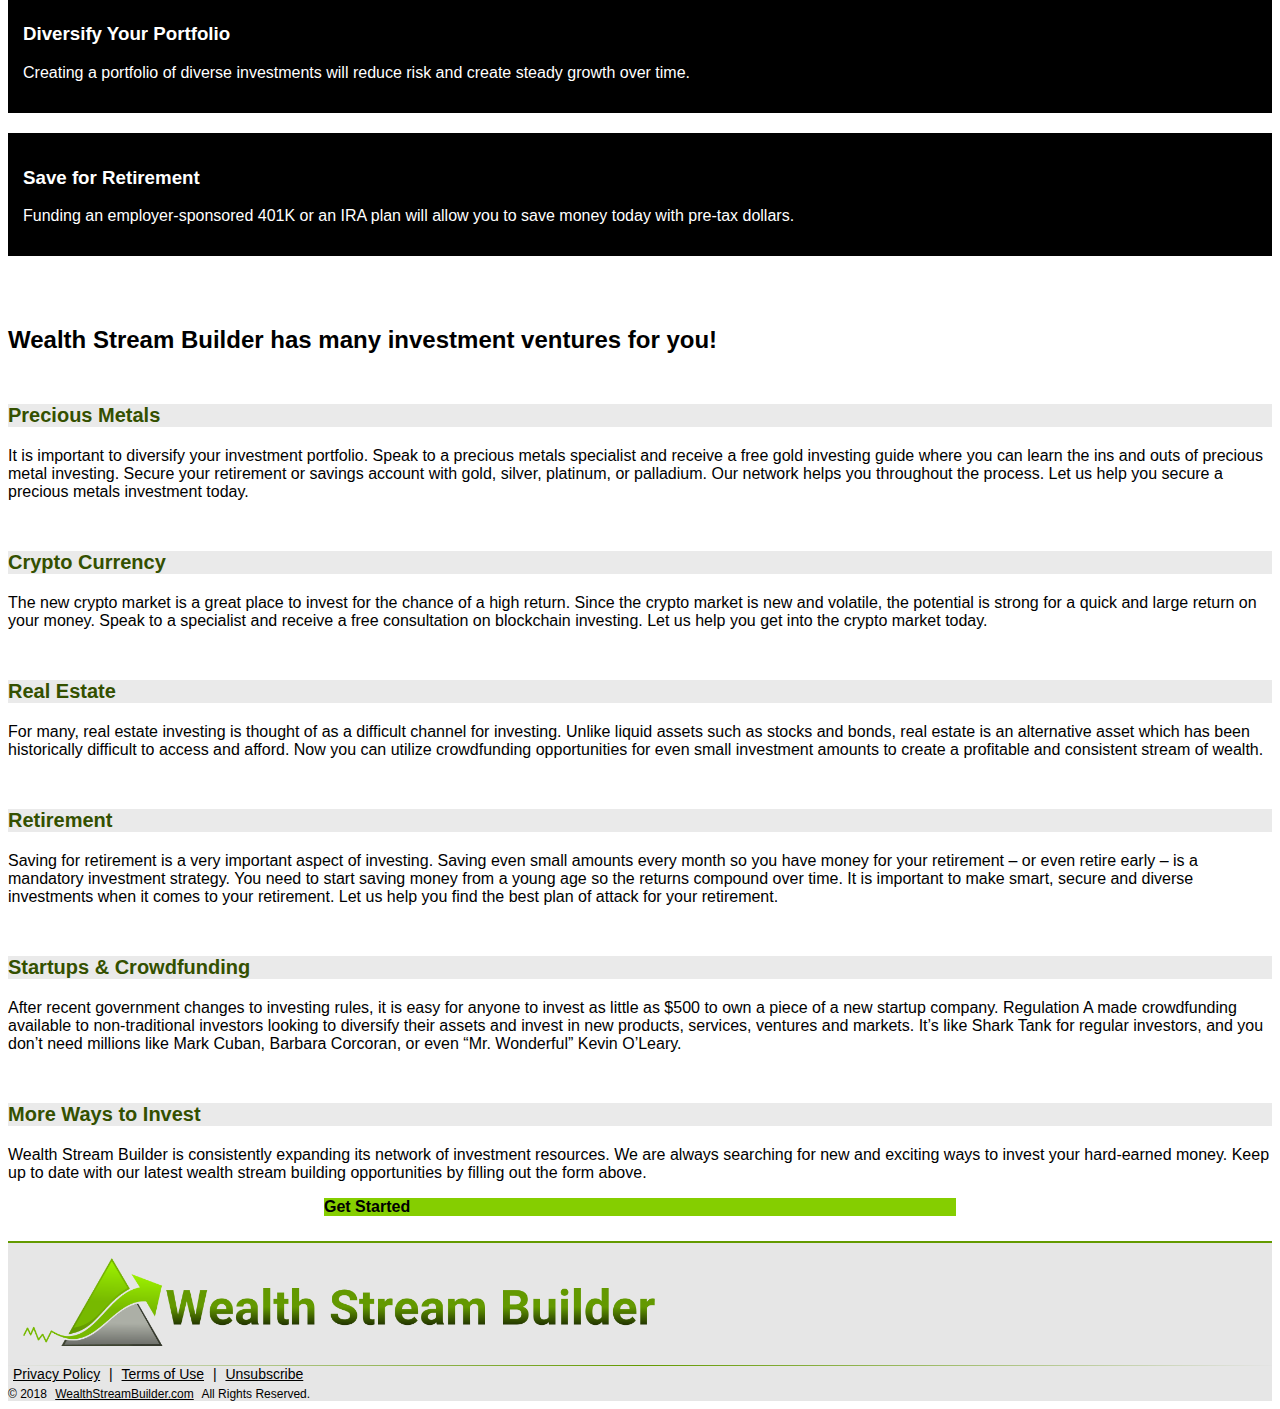
==== commit 880c04bd: "Added changed to the main site" ====
--- a/index.html
+++ b/index.html
@@ -31,7 +31,7 @@
                     <img src="imgs/logo-long.png"  id="logo-img" alt="Wealth Stream Builder">
                 </div>
                 <div class="col-md-6 text-right" id="right-txt">
-                    Investing opportunities<br> in <span>Your City</span> 
+                    Investment Update:<br><span id="dateTop"></span> 
                 </div>
             </div>
         </div>
@@ -42,48 +42,61 @@
         <div class="container">
             <div class="row">
                 <!-- left side of hero img  -->
-                <div class="col-md-6 tableStyle bottomMobile">
-                    <h2 id="leftTopTxt">Investing Opportunities For Everyone</h2>
+                <div class="col-lg-8 tableStyle bottomMobile">
+                    <h2 id="leftTopTxt">Investment Opportunities For Everyone</h2>
                     <div class="col-lg-8 col-md-7 m-auto" id="saveOn">
                         <!-- <h2>Investments in: </h2> -->
                         <table  id="list-left">
                             <tr>
                                 <th>
-                                    <i class="fas fa-dollar-sign fa-fw"></i>
+                                    <i class="fas fa-check-circle fa-fw"></i>
+                                </th>
+                                <td>Crowdfunding</td>
+                            </tr>
+                            <tr>
+                                <th>
+                                    <i class="fas fa-check-circle fa-fw"></i>
+                                </th>
+                                <td>Crypto Currency</td>
+                            </tr>
+                            <tr>
+                                <th>
+                                    <i class="fas fa-check-circle fa-fw"></i>
                                 </th>
                                 <td>Precious Metals</td>
                             </tr>
                             <tr>
                                 <th>
-                                    <i class="fas fa-dollar-sign fa-fw"></i>
-                                </th>
-                                <td>Crypto Currency</td>
-                            </tr>
-                            <tr>
-                                <th>
-                                    <i class="fas fa-dollar-sign fa-fw"></i>
+                                    <i class="fas fa-check-circle fa-fw"></i>
                                 </th>
                                 <td>Real Estate</td>
                             </tr>
                             <tr>
                                 <th>
-                                    <i class="fas fa-dollar-sign fa-fw"></i>
+                                    <i class="fas fa-check-circle fa-fw"></i>
                                 </th>
                                 <td>Retirement</td>
                             </tr>
                             <tr>
                                 <th>
-                                    <i class="fas fa-dollar-sign fa-fw"></i>
+                                    <i class="fas fa-check-circle fa-fw"></i>
+                                </th>
+                                <td>Startups</td>
+                            </tr>
+                            <tr>
+                                <th>
+                                    <i class="fas fa-check-circle fa-fw"></i>
                                 </th>
                                 <td>And More!</td>
                             </tr>
+
 
                         </table>
                     
                     </div>
                 </div>
                 
-                <div class="col-md-6 formContainer topMobile">
+                <div class="col-lg-4 formContainer topMobile">
                     <!-- Right side of hero Img - Form -->
                     <!--Form-->
                     <form class="card" id="form" data-toggle="validator" action="submit.html">
@@ -91,7 +104,7 @@
                         <div class="card-body">
                             <!--Header of form-->
                             <div class="text-center">
-                                <h3 class="white-text">Find Savings Today!</h3>
+                                <h3 class="white-text">Start Investing Today!</h3>
                                 <hr class="hr-light">
                             </div>
                             <!--Body of form-->
@@ -116,7 +129,7 @@
                                     <img src="imgs/secure.png" alt="secure" id="secureImg">
                                     <hr class="hr-light" style="margin:1px">
                                     <p id="disclaim">
-                                        By clicking the "GET STARTED NOW!" button, you agree to our Privacy Policy and authorize That Boomer Lifestyle and its partners
+                                        By clicking the "GET STARTED NOW!" button, you agree to our Privacy Policy and authorize Wealth Stream Builder and its partners
                                         to contact you at the phone number you entered using automated technology including auto-dialers, pre-recorded
                                         messages, and text messages, even if your phone is a mobile number or is currently listed on any state,
                                         federal, or corporate "Do Not Call" list, and you are not required to give your consent as a condition
@@ -140,15 +153,16 @@
                     <i class="fas fa-user-plus fa-fw icons-top"></i>
                     <h3>Register</h3>
                     <p>
-                        Complete the form above to register. It’s completely free to join and connect with our investment network.
+                        It’s completely free to
+                        research our investment opportunities.
                     </p>
                 </div> 
                 <div class="col-md-4 bounceTrigger">
                     <i class="fas fa-search fa-fw icons-top"></i>
                     <h3>Search</h3>
                     <p>
-                        Learn about investing opportunities in your area. Filter by industry and category to find the right investing
-                        preference for you.
+                        Learn about our latest opportunities.
+                        There are many different investment areas to meet your interests.
                     </p>
                 </div>
                 <div class="col-md-4 bounceTrigger">
@@ -174,7 +188,8 @@
                         <div class="col-sm-6 block-color slideRight1">
                              <h3>Grow Your Money</h3>
                              <p>
-                                Investing can allow your money to grow over time.
+                                Investing can allow your money to grow over time. Starting with even
+                                small amounts today will help your financial future.
                              </p>
                         </div>
                     </div>
@@ -182,9 +197,11 @@
                     <div class="row">
                        
                         <div class="col-sm-6 block-color slideLeft">
-                            <h3>Save for Retirement</h3>
-                            <p>
-                                Put your retirement savings in a portfolio of investments to facilitate growth.
+                            <h3>Diversify Your Portfolio</h3>
+                            <p>
+                                Creating a portfolio of diverse investments will
+                                reduce risk and
+                                create steady growth over time.
                             </p>
                         </div>
                         <div class="col-sm-6 ">
@@ -197,9 +214,10 @@
                             
                         </div>
                         <div class="col-sm-6 block-color slideRight2">
-                            <h3>Build on Pre-Tax Dollars</h3>
-                            <p>
-                                Investing with employer-sponsored 401(k)s, allows you to save by using pre-tax dollars.
+                            <h3>Save for Retirement</h3>
+                            <p>
+                                Funding an employer-sponsored 401K or an IRA plan
+                                will allow you to save money today with pre-tax dollars.
                             </p>
                         </div>
                     </div>
@@ -219,7 +237,7 @@
                     <div class="panel-heading p-3 mb-3" role="tab" id="heading0">
                         <h3 class="panel-title">
                             <a role="button" class="btnToTop" title="Find Savings">
-                                Precious Metal 
+                                Precious Metals
                             </a>
                             <i class="fas fa-caret-square-up"></i>
     
@@ -231,7 +249,7 @@
                                 It is important to diversify your investment portfolio. Speak to a precious metals specialist and receive a free gold
                                 investing guide where you can learn the ins and outs of precious metal investing. Secure your retirement or savings
                                 account with gold, silver, platinum, or palladium. Our network helps you throughout the process. Let us help you secure
-                                a precious metal investment today.
+                                a precious metals investment today.
                             </p>
                         </div>
                     </div>
@@ -249,10 +267,13 @@
                     <div>
                         <div class="panel-body px-3 mb-4">
                             <p>
-                                The new crypto market is a great place to invest in with the chance for a very high return. While the crypto market is
-                                new and highly volatile, there are possibilities to make a drastic return and there is so much potential. Speak to a
-                                specialist and receive a free crypto currency investing guide where you can learn the ins and outs crypto investing.
-                                Our network helps you throughout the process. Let us help you get into the crypto market today.
+                                The new crypto market is a great place to
+                                invest for the chance of a high return. Since the crypto market
+                                is new and
+                                volatile, the potential is strong for a quick and large return on your
+                                money. Speak to a specialist and receive a free consultation on
+                                blockchain
+                                investing. Let us help you get into the crypto market today.
                             </p>
                         </div>
                     </div>
@@ -270,10 +291,12 @@
                     <div>
                         <div class="panel-body px-3 mb-4">
                             <p>
-                                For many, real estate investing is thought as a difficult avenue for investing. Unlike standard assets like stocks and
-                                bonds, real estate is an alternative asset which has been historically difficult to access and afford, until recently.
-                                When real estate investments are approached correctly, it can be a profitable and consistent way to produce
-                                considerable returns. Let us help you get involved in this market today.
+                                For many, real estate investing is thought
+                                of as a difficult channel for investing. Unlike liquid assets such as
+                                stocks and bonds, real estate is an alternative asset which has been
+                                historically difficult to access and afford. Now you can utilize
+                                crowdfunding opportunities for even small investment amounts to create a
+                                profitable and consistent stream of wealth.
                             </p>
                         </div>
                     </div>
@@ -291,15 +314,48 @@
                     <div>
                         <div class="panel-body px-3 mb-4">
                             <p>
-                                Saving for retirement is a very important aspect of investing. Saving today so you have money for the future is not an
-                                option, it’s mandatory. In order to save for retirement you need to save money from a young age. It is important to
-                                make smart, secure and diverse investments when it comes to your retirement. Let us help you figure out the best plan
-                                of attack for your retirement.
-                            </p>
-                        </div>
-                    </div>
-                </div>
-    
+                                Saving for retirement is a very important aspect of
+                                investing. Saving even small amounts every month so you have
+                                money for your
+                                retirement – or even retire early – is a mandatory investment
+                                strategy. You
+                                need to start saving money from a young age so the returns compound over
+                                time. It is important to make smart, secure and diverse
+                                investments when it
+                                comes to your retirement. Let us help you find the best plan of
+                                attack for
+                                your retirement.
+                            </p>
+                        </div>
+                    </div>
+                </div>
+    
+                <div class="panel panel-default" title="Get Started" onclick="scrollToTop(200)">
+                    <div class="panel-heading p-3 mb-3" role="tab" id="heading6">
+                        <h3 class="panel-title">
+                            <a role="button" class="btnToTop" title="Find Savings">
+                                Startups & Crowdfunding
+                            </a>
+                            <i class="fas fa-caret-square-up"></i>
+                        </h3>
+                    </div>
+                    <div>
+                        <div class="panel-body px-3 mb-4">
+                            <p>
+                                After recent government changes to investing rules, it is easy
+                                for anyone
+                                to invest as little as $500 to own a piece of a new startup company.
+                                Regulation A made crowdfunding available to non-traditional investors
+                                looking to diversify their assets and invest in new products, services,
+                                ventures and markets. It’s like Shark Tank for regular
+                                investors, and you
+                                don’t need millions like Mark Cuban, Barbara Corcoran, or even “Mr.
+                                Wonderful” Kevin O’Leary.
+                            </p>
+                        </div>
+                    </div>
+                </div>
+
                 <div class="panel panel-default" title="Get Started" onclick="scrollToTop(200)">
                     <div class="panel-heading p-3 mb-3" role="tab" id="heading6">
                         <h3 class="panel-title">
@@ -312,9 +368,10 @@
                     <div>
                         <div class="panel-body px-3 mb-4">
                             <p>
-                                Wealth Stream Builder is consistently expanding its network of investment resources. We are always searching and
-                                expanding on new and efficient ways to invest. We work with respected networks to secure special investment
-                                opportunities. Keep up to date with our latest offerings by filling out the form above.
+                                Wealth Stream Builder is consistently expanding its
+                                network of investment resources. We are always searching for new and
+                                exciting ways to invest your hard-earned money. Keep up to date with our
+                                latest wealth stream building opportunities by filling out the form above.
                             </p>
                         </div>
                     </div>
@@ -323,13 +380,16 @@
     
         </div>
     </section><!-- End Info Dropdowns -->
-    <div class="line"></div>
+
+    <a class="btn btn-lg btn-block animated bounceTrigger startBtn" onclick="scrollToTop(200)" >Get Started</a>
+
+    <div class="line" style="margin-top: 25px;"></div>
     <!-- Section Logo above footer -->
     <div id="sectionFive">
         <div class="container">
             <div class="row">
                 <div class="col-lg-12 text-center">
-                    <img class="img-responsive" id="footerLogo" alt="That Boomer Lifestyle Logo" src="imgs/logo-long.png">
+                    <img class="img-responsive" id="footerLogo" alt="Wealth Stream Builder Logo" src="imgs/logo-long.png">
                 </div>
             </div>
         </div>
--- a/css/style.css
+++ b/css/style.css
@@ -16,7 +16,7 @@
     margin-top:15px;
     text-align: center;
     /*  text-shadow: #345000 1px 0 10px; */
-     text-shadow: 1px 1px 2px black, 0 0 25px #85CE00, 0 0 5px darkblue;
+     text-shadow: 1px 1px 2px black, 0 0 25px rgb(0, 0, 0), 0 0 5px rgb(0, 0, 0);
     color:#fff;
     font-size:25px;
 } 
@@ -94,7 +94,7 @@
     font-size: 25px;
     /* text-shadow: #000 1px 0 10px; */
    /*  text-shadow: 2px 2px 5px black; */
-     text-shadow: 1px 1px 2px black, 0 0 25px #85CE00, 0 0 5px darkblue;
+     text-shadow: 1px 1px 2px black, 0 0 25px #000, 0 0 5px #000;
 }
 /* End Form Styles */
 
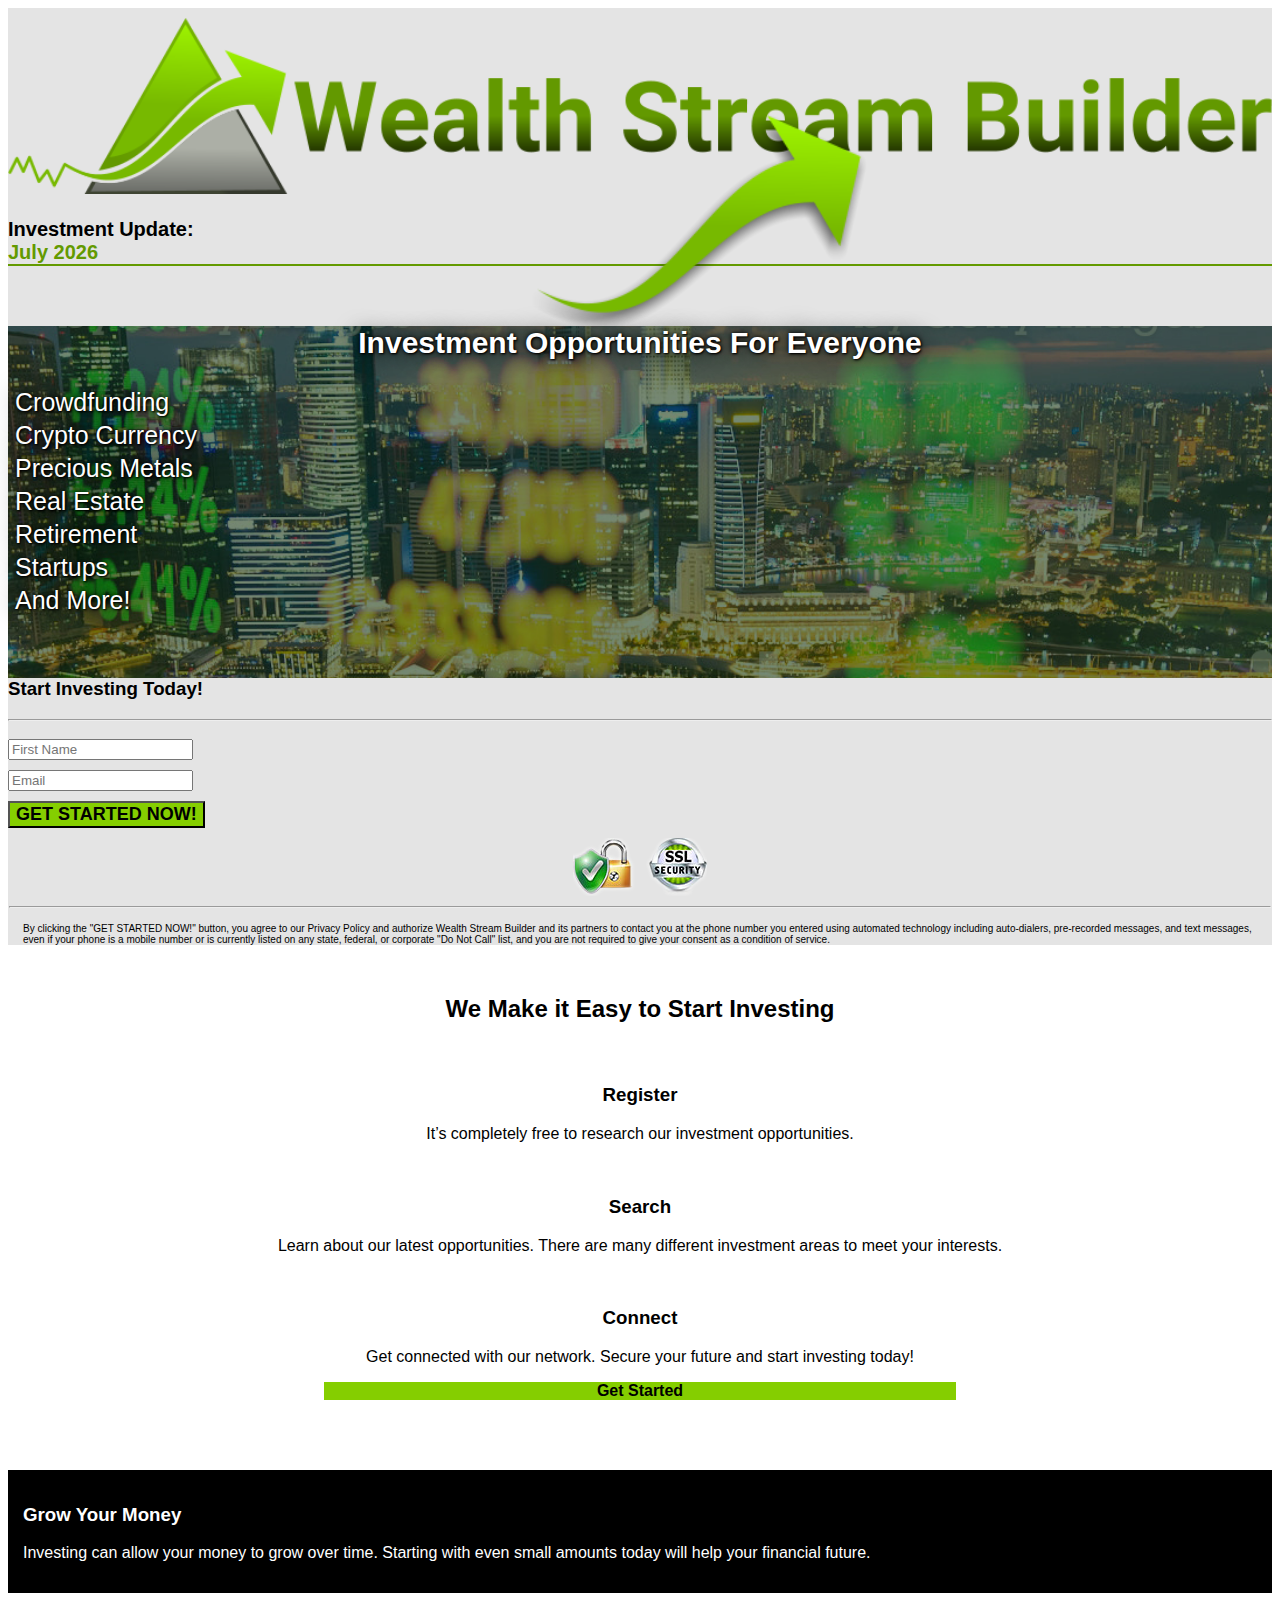
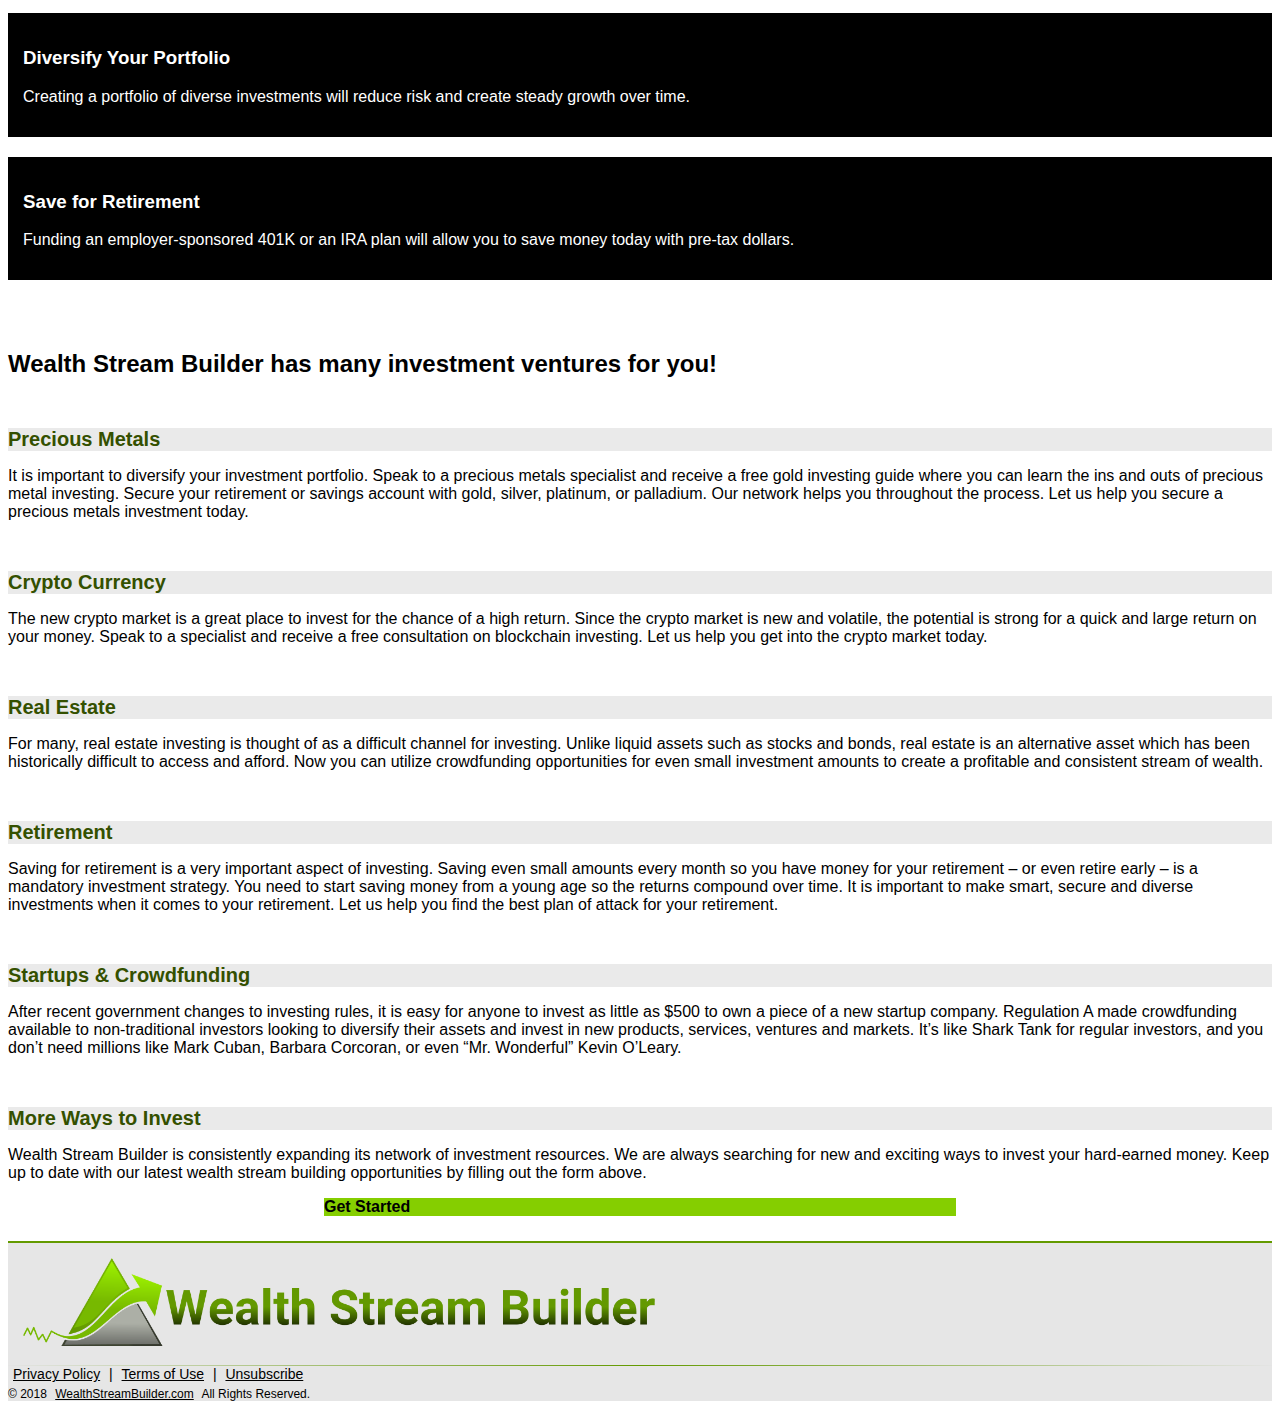
==== commit e38e05f6: "Added the arrow to the form page" ====
--- a/index.html
+++ b/index.html
@@ -92,7 +92,9 @@
 
 
                         </table>
-                    
+                        <div id ="arrowDiv">
+                            <img src="imgs/arrow.png" id="arrowImg" >
+                        </div>
                     </div>
                 </div>
                 
--- a/css/style.css
+++ b/css/style.css
@@ -96,6 +96,10 @@
    /*  text-shadow: 2px 2px 5px black; */
      text-shadow: 1px 1px 2px black, 0 0 25px #000, 0 0 5px #000;
 }
+
+#arrowImg{
+        display: none;
+     }
 /* End Form Styles */
 
 
@@ -158,6 +162,10 @@
     margin-top:50px;
 }
 
+.panel-title{
+    margin-bottom: 0;
+}
+
 .accordion-section h2{
     margin-top:50px;
 }
@@ -282,6 +290,7 @@
     /* Form Styles */
      #leftTopTxt{
         font-size:30px;
+        margin-top: 50px;
     }
     .formContainer{
         margin-top: 50px;
@@ -289,6 +298,13 @@
     }
 
   
+    #arrowImg{
+        display: block;
+        width: 369px;
+        position: absolute;
+        top: 11%;
+        left: 40%;
+    }
 
     
     /* Content After Form Styles  */
@@ -300,9 +316,10 @@
 /* Extra large devices (large desktops, 1200px and up) */
 @media (min-width: 1200px) { 
     /* Form Styles */ 
-    .formContainer{
+    .formContainer, #leftTopTxt{
         margin-top: 60px;
     }
+
 
     
     /* Content After Form Styles  */
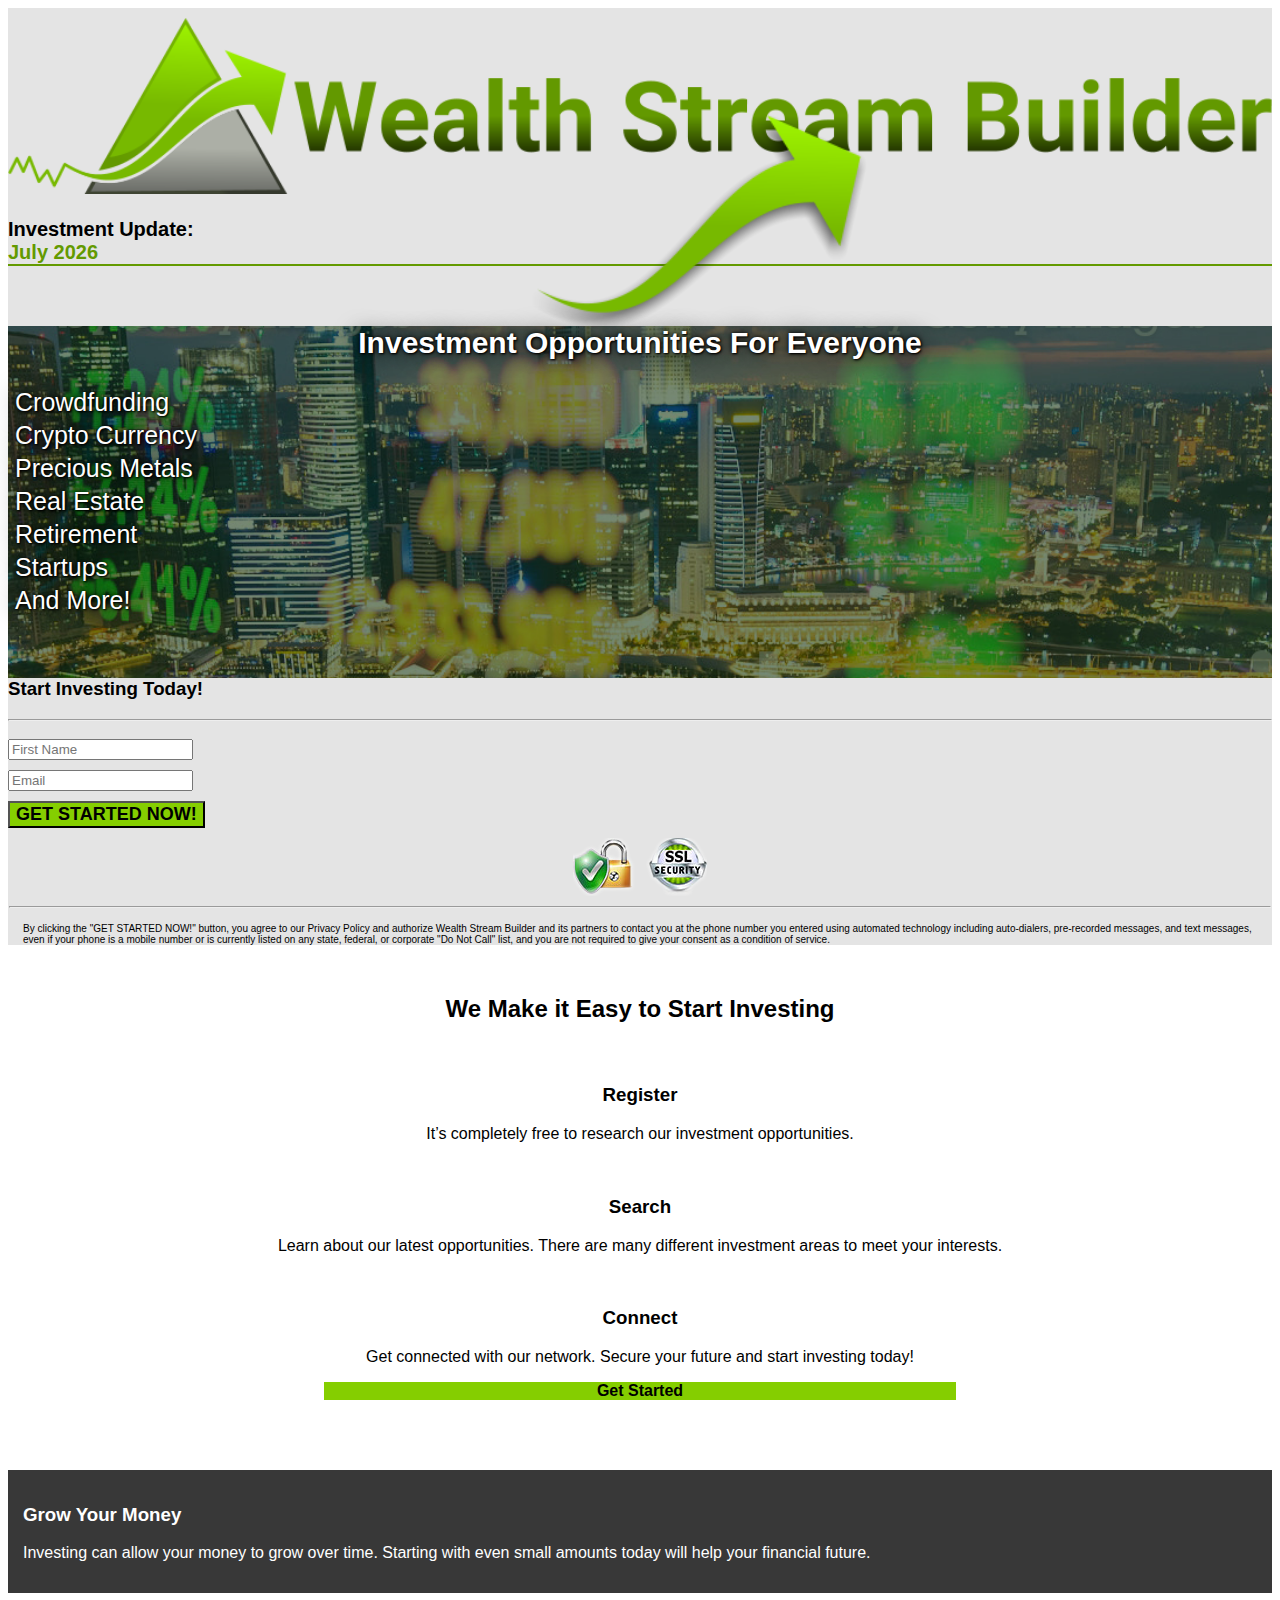
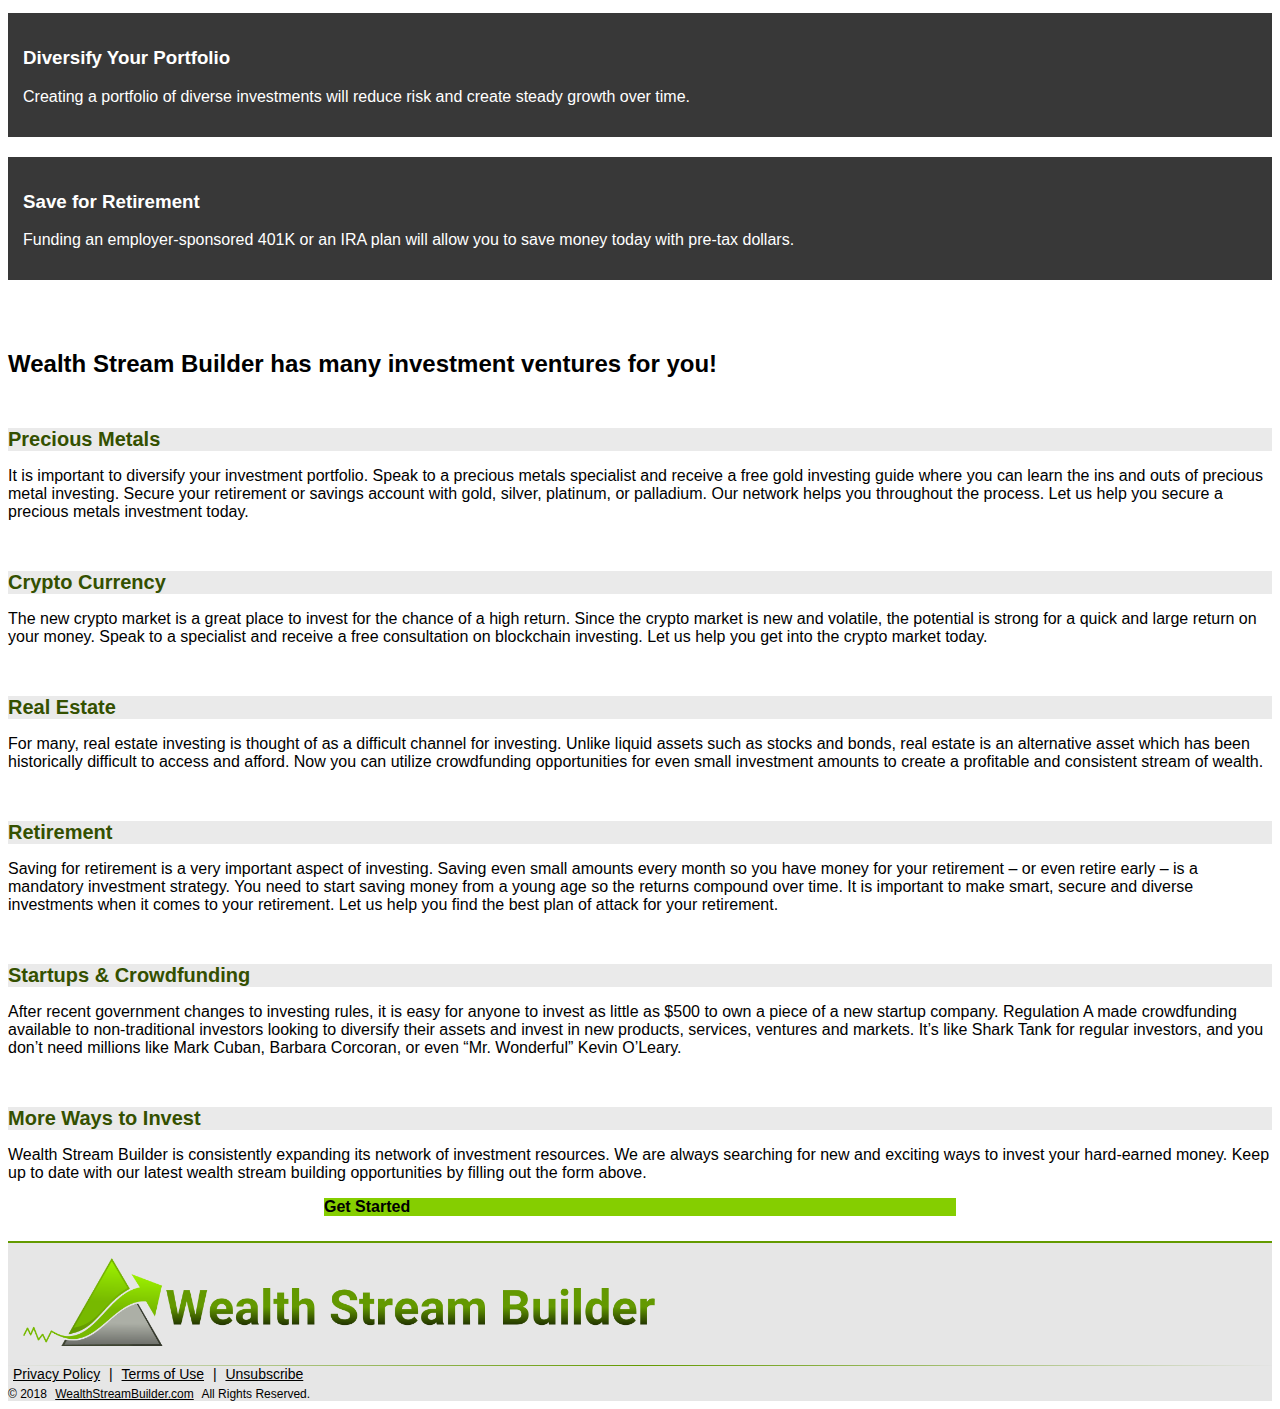
==== commit c77cebdf: "Added the submit page" ====
--- a/index.html
+++ b/index.html
@@ -4,7 +4,7 @@
     <meta charset="UTF-8">
     <meta name="viewport" content="width=device-width, initial-scale=1.0">
     <meta http-equiv="X-UA-Compatible" content="ie=edge">
-    <title>Wealth Stream Builder</title>
+    <title>Home - Wealth Stream Builder</title>
     <!-- Bootstrap CSS -->
     <link rel="stylesheet" href="https://stackpath.bootstrapcdn.com/bootstrap/4.1.1/css/bootstrap.min.css" integrity="sha384-WskhaSGFgHYWDcbwN70/dfYBj47jz9qbsMId/iRN3ewGhXQFZCSftd1LZCfmhktB"
         crossorigin="anonymous">
--- a/css/style.css
+++ b/css/style.css
@@ -146,7 +146,7 @@
 }
 
 .block-color{
-    background: #000;
+    background:rgba(0, 0, 0, 0.781);;
     margin-top: 20px;
     margin-bottom:20px;
     padding:15px;
@@ -234,6 +234,45 @@
     font-size: 12px;
 }
 /*   end footer section */
+
+
+/*
+####################################################
+SUBMIT PAGE STYLES
+####################################################
+*/
+
+#page-welcome{
+    text-align: center;
+    margin: 10px;
+}
+
+#first-block{
+    margin-top:26px;
+}
+.listing-block {
+    /* margin-top: 10px; */
+    margin-bottom: 26px;
+}
+.listing-title{
+    font-size: 18px;
+    margin-bottom: 0;
+}
+.listing-title a{
+    color: #1a0dab;
+}
+.listing-title a:visited {
+    color: #609;
+}
+
+.listing-url{
+    color: #006621;
+    margin-bottom:0;
+}
+
+
+/* END SUBMIT PAGE STYLES */
+
 
 /*
 ####################################################
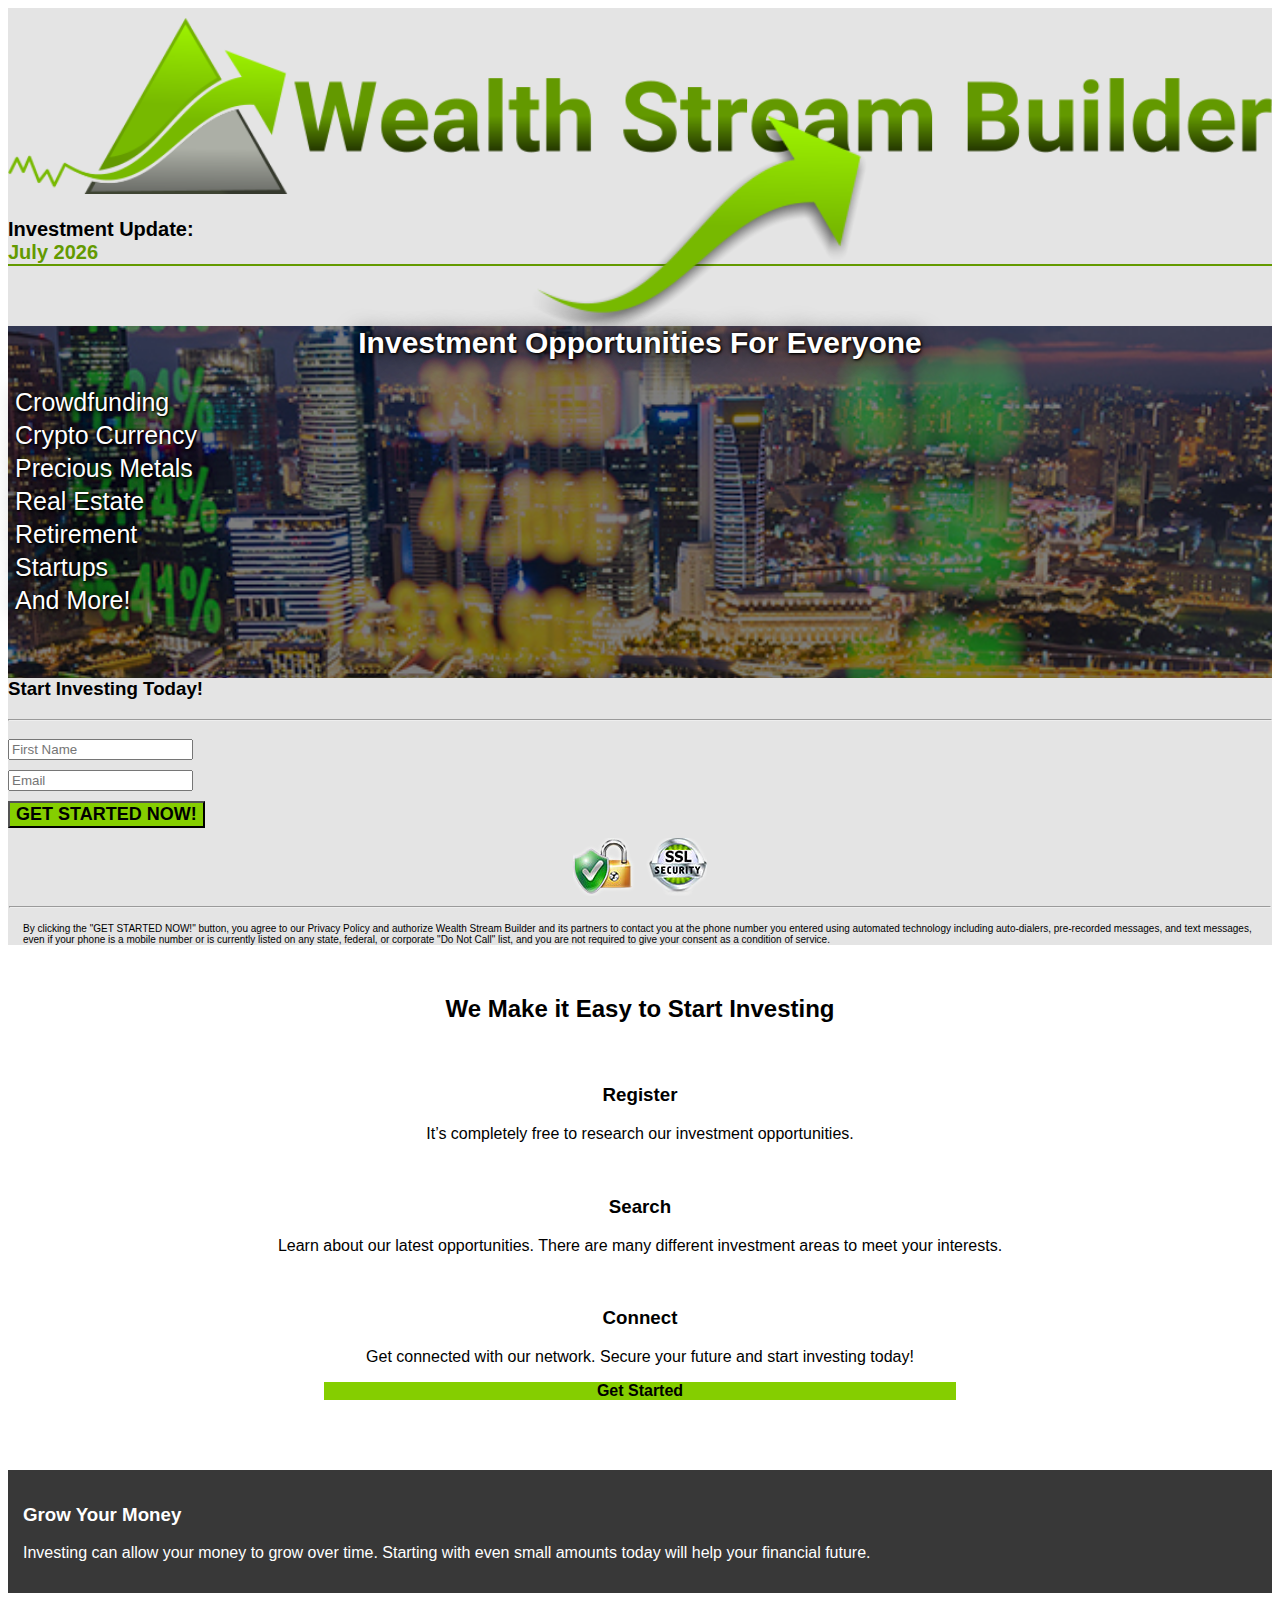
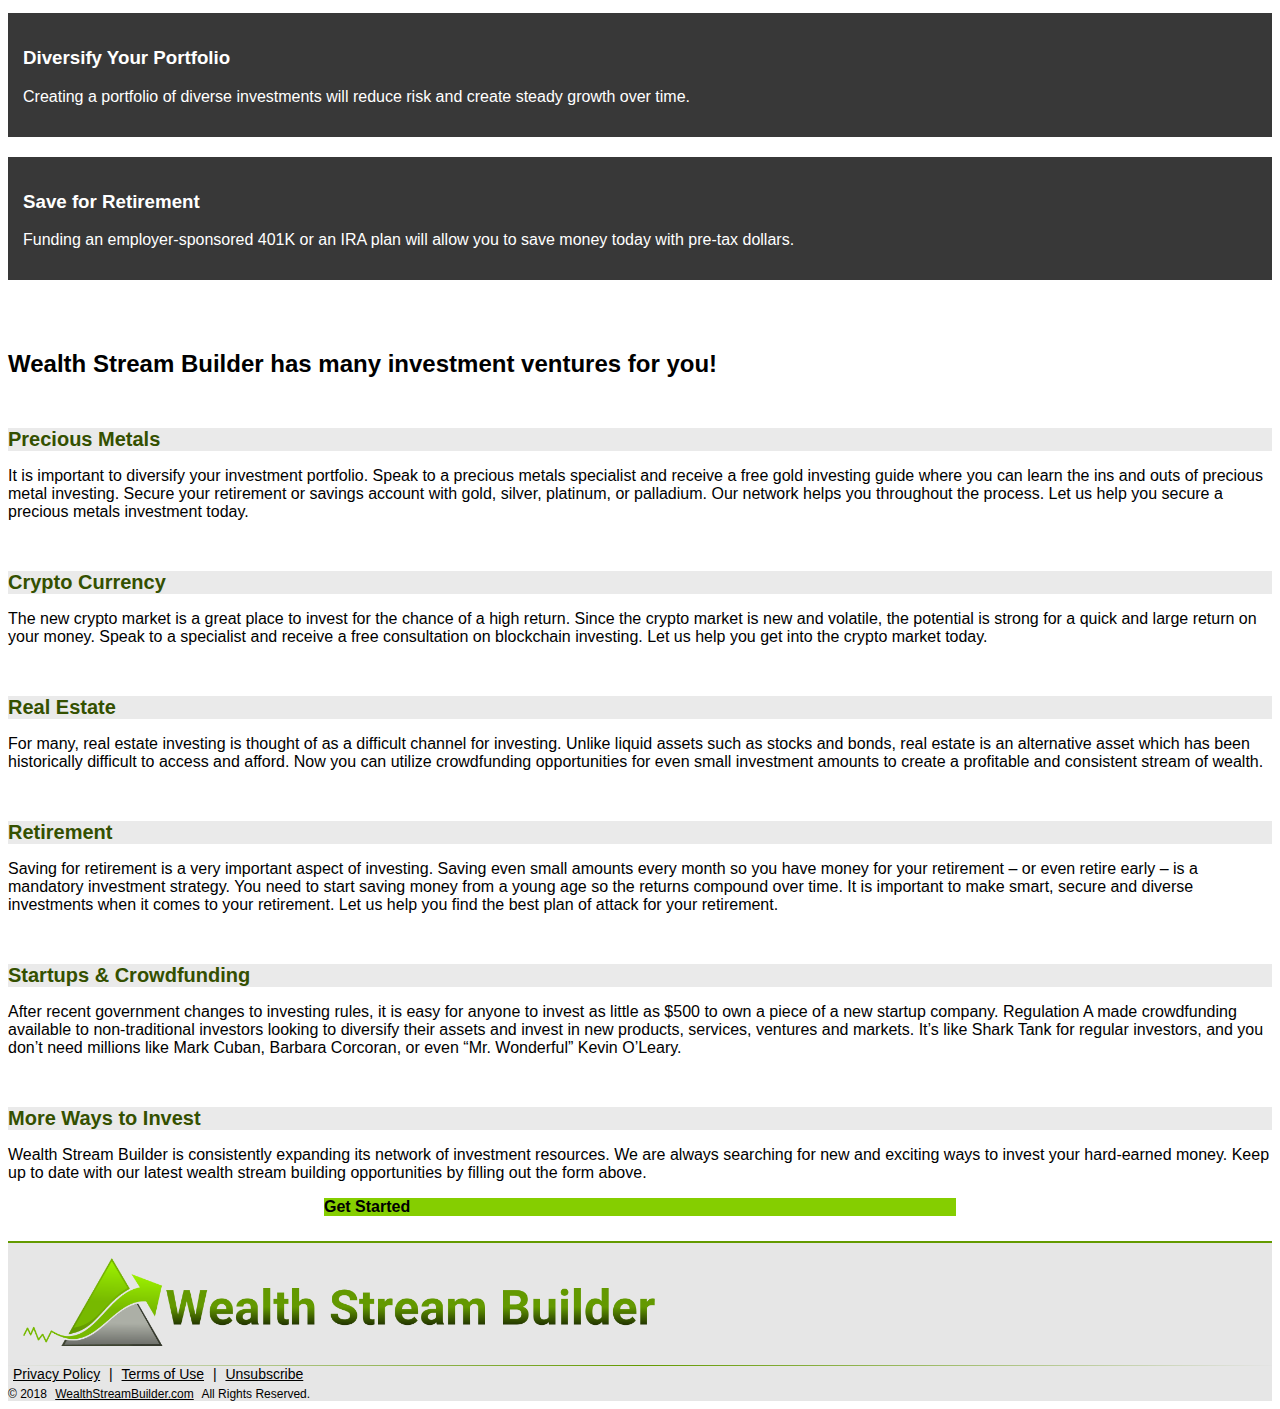
==== commit ccb9d072: "added bouncein to the arrow" ====
--- a/index.html
+++ b/index.html
@@ -93,7 +93,7 @@
 
                         </table>
                         <div id ="arrowDiv">
-                            <img src="imgs/arrow.png" id="arrowImg" >
+                            <img class="animated bounceIn" src="imgs/arrow.png" id="arrowImg" >
                         </div>
                     </div>
                 </div>
--- a/css/style.css
+++ b/css/style.css
@@ -97,6 +97,10 @@
      text-shadow: 1px 1px 2px black, 0 0 25px #000, 0 0 5px #000;
 }
 
+#saveOn{
+    margin-bottom: 15px!important;
+}
+
 #arrowImg{
         display: none;
      }
